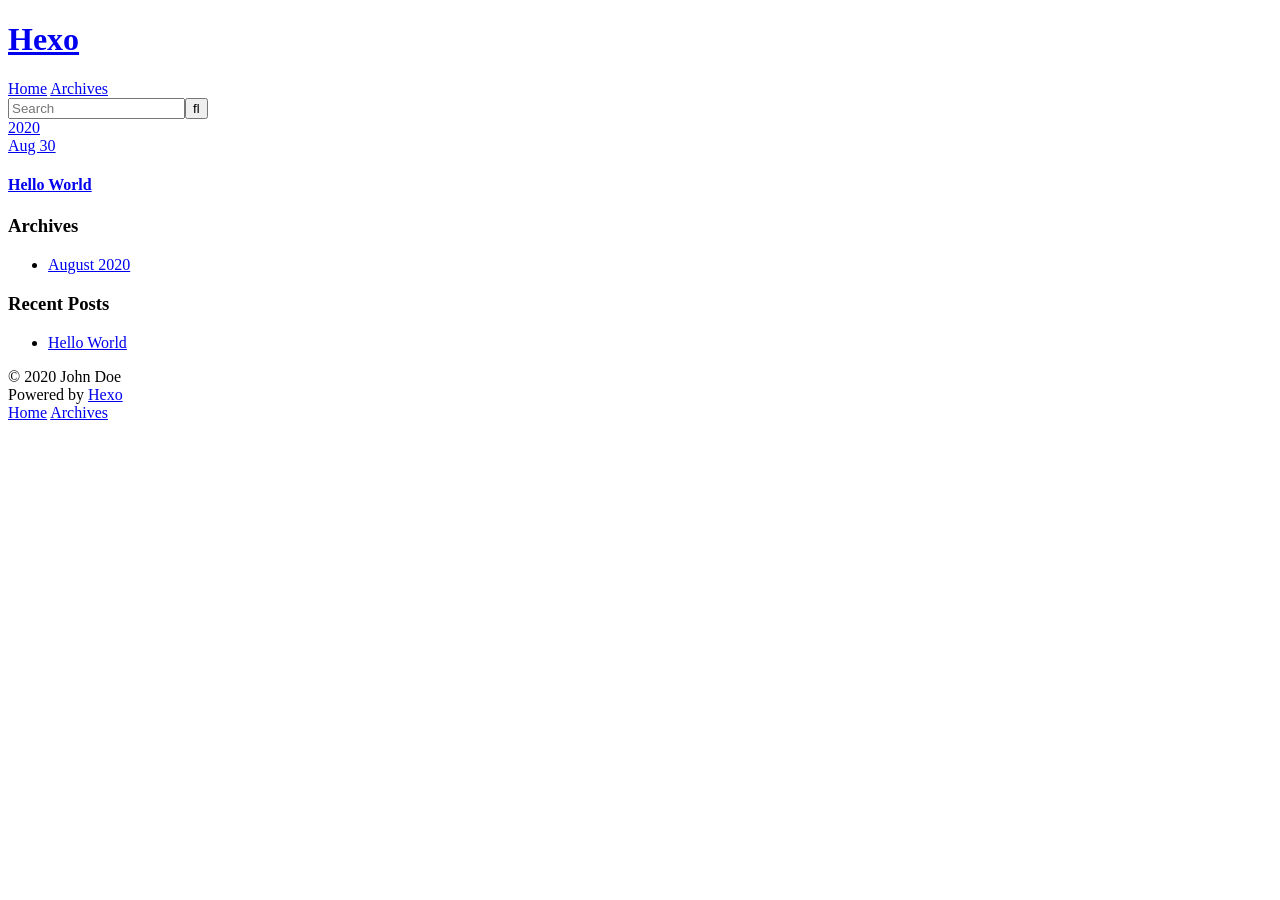
==== archives/index.html @ 400299bc "Site updated: 2020-08-30 10:11:16" ====
<!DOCTYPE html>
<html>
<head>
  <meta charset="utf-8">
  

  
  <title>Archives | Hexo</title>
  <meta name="viewport" content="width=device-width, initial-scale=1, maximum-scale=1">
  <meta property="og:type" content="website">
<meta property="og:title" content="Hexo">
<meta property="og:url" content="http://yoursite.com/archives/index.html">
<meta property="og:site_name" content="Hexo">
<meta property="og:locale" content="en_US">
<meta property="article:author" content="John Doe">
<meta name="twitter:card" content="summary">
  
    <link rel="alternate" href="/atom.xml" title="Hexo" type="application/atom+xml">
  
  
    <link rel="icon" href="/favicon.png">
  
  
    <link href="//fonts.googleapis.com/css?family=Source+Code+Pro" rel="stylesheet" type="text/css">
  
  
<link rel="stylesheet" href="/css/style.css">

<meta name="generator" content="Hexo 5.1.1"></head>

<body>
  <div id="container">
    <div id="wrap">
      <header id="header">
  <div id="banner"></div>
  <div id="header-outer" class="outer">
    <div id="header-title" class="inner">
      <h1 id="logo-wrap">
        <a href="/" id="logo">Hexo</a>
      </h1>
      
    </div>
    <div id="header-inner" class="inner">
      <nav id="main-nav">
        <a id="main-nav-toggle" class="nav-icon"></a>
        
          <a class="main-nav-link" href="/">Home</a>
        
          <a class="main-nav-link" href="/archives">Archives</a>
        
      </nav>
      <nav id="sub-nav">
        
          <a id="nav-rss-link" class="nav-icon" href="/atom.xml" title="RSS Feed"></a>
        
        <a id="nav-search-btn" class="nav-icon" title="Search"></a>
      </nav>
      <div id="search-form-wrap">
        <form action="//google.com/search" method="get" accept-charset="UTF-8" class="search-form"><input type="search" name="q" class="search-form-input" placeholder="Search"><button type="submit" class="search-form-submit">&#xF002;</button><input type="hidden" name="sitesearch" value="http://yoursite.com"></form>
      </div>
    </div>
  </div>
</header>
      <div class="outer">
        <section id="main">
  
  
    
    
      
      
      <section class="archives-wrap">
        <div class="archive-year-wrap">
          <a href="/archives/2020" class="archive-year">2020</a>
        </div>
        <div class="archives">
    
    <article class="archive-article archive-type-post">
  <div class="archive-article-inner">
    <header class="archive-article-header">
      <a href="/2020/08/30/hello-world/" class="archive-article-date">
  <time datetime="2020-08-30T02:06:10.941Z" itemprop="datePublished">Aug 30</time>
</a>
      
  
    <h1 itemprop="name">
      <a class="archive-article-title" href="/2020/08/30/hello-world/">Hello World</a>
    </h1>
  

    </header>
  </div>
</article>
  
  
    </div></section>
  


</section>
        
          <aside id="sidebar">
  
    

  
    

  
    
  
    
  <div class="widget-wrap">
    <h3 class="widget-title">Archives</h3>
    <div class="widget">
      <ul class="archive-list"><li class="archive-list-item"><a class="archive-list-link" href="/archives/2020/08/">August 2020</a></li></ul>
    </div>
  </div>


  
    
  <div class="widget-wrap">
    <h3 class="widget-title">Recent Posts</h3>
    <div class="widget">
      <ul>
        
          <li>
            <a href="/2020/08/30/hello-world/">Hello World</a>
          </li>
        
      </ul>
    </div>
  </div>

  
</aside>
        
      </div>
      <footer id="footer">
  
  <div class="outer">
    <div id="footer-info" class="inner">
      &copy; 2020 John Doe<br>
      Powered by <a href="http://hexo.io/" target="_blank">Hexo</a>
    </div>
  </div>
</footer>
    </div>
    <nav id="mobile-nav">
  
    <a href="/" class="mobile-nav-link">Home</a>
  
    <a href="/archives" class="mobile-nav-link">Archives</a>
  
</nav>
    

<script src="//ajax.googleapis.com/ajax/libs/jquery/2.0.3/jquery.min.js"></script>


  
<link rel="stylesheet" href="/fancybox/jquery.fancybox.css">

  
<script src="/fancybox/jquery.fancybox.pack.js"></script>




<script src="/js/script.js"></script>




  </div>
</body>
</html>
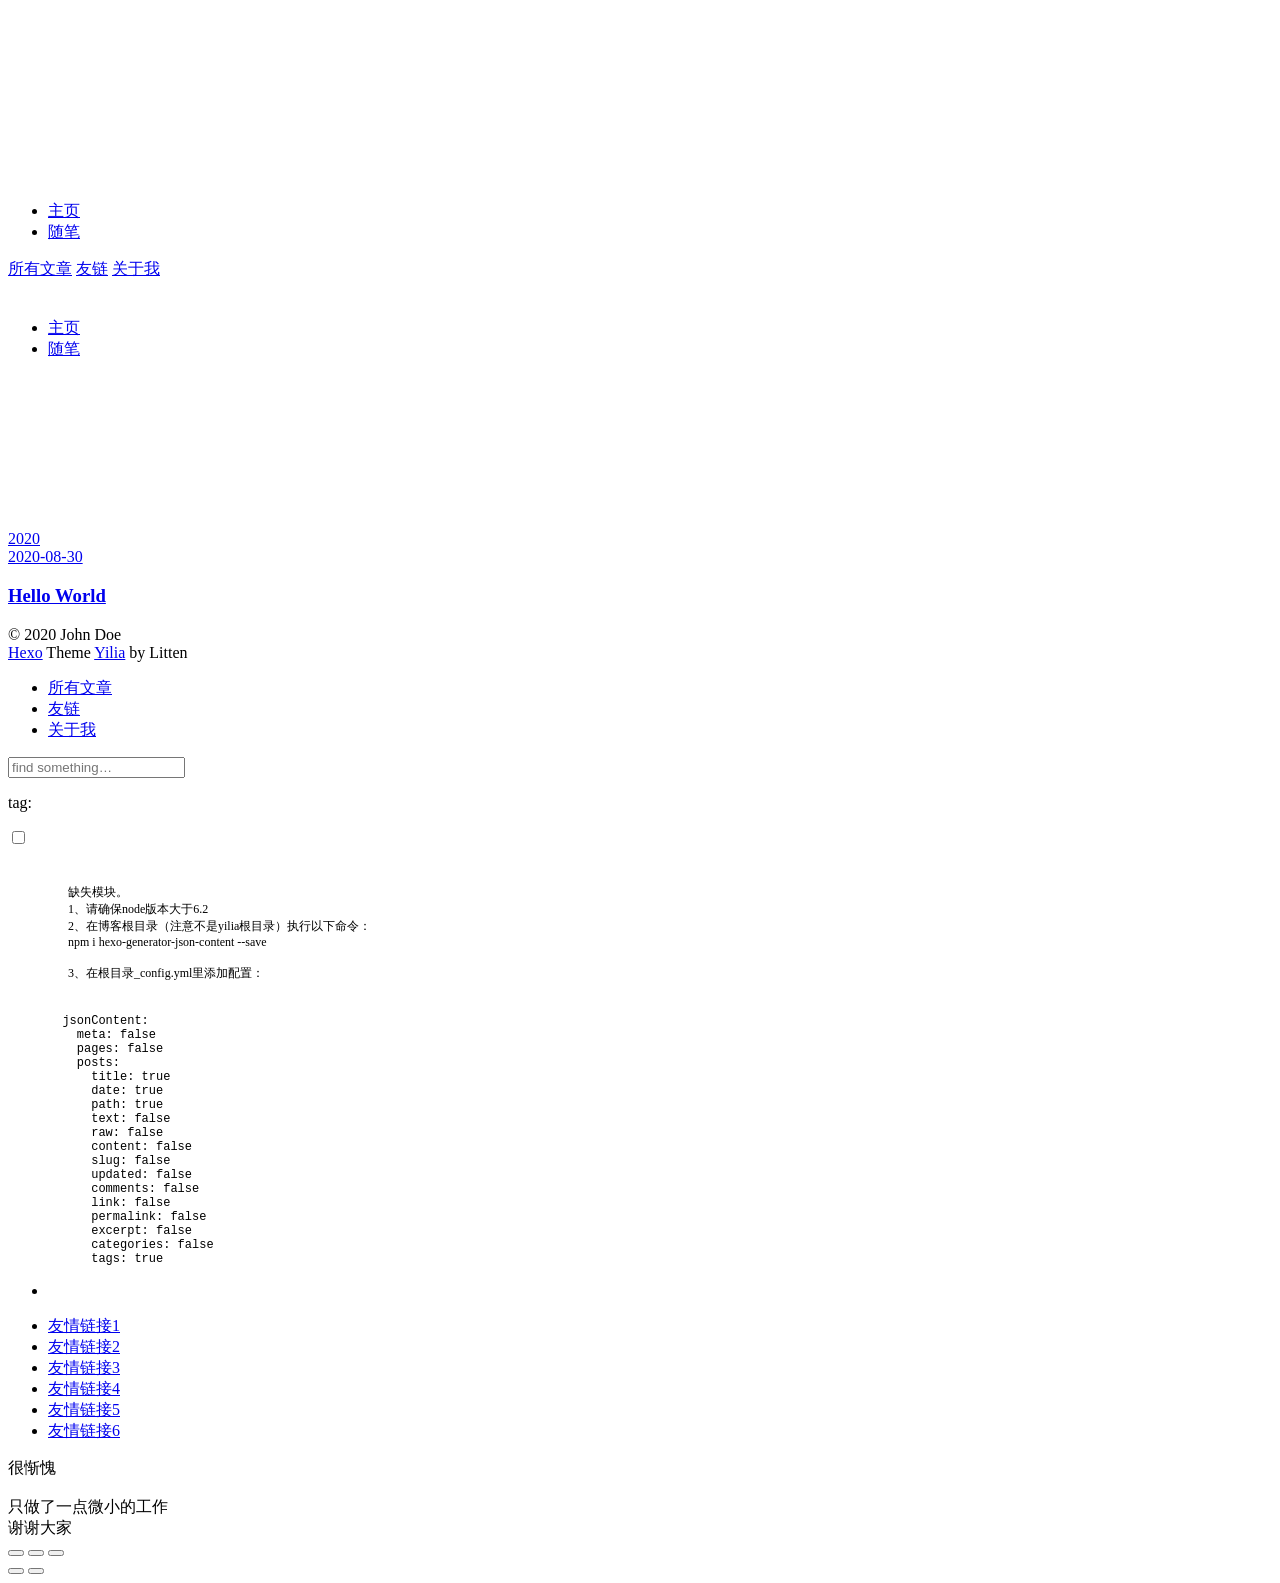
==== commit d643c977: "Site updated: 2020-08-30 11:11:47" ====
--- a/archives/index.html
+++ b/archives/index.html
@@ -3,8 +3,9 @@
 <head>
   <meta charset="utf-8">
   
-
-  
+  <meta name="renderer" content="webkit">
+  <meta http-equiv="X-UA-Compatible" content="IE=edge" >
+  <link rel="dns-prefetch" href="http://yoursite.com">
   <title>Archives | Hexo</title>
   <meta name="viewport" content="width=device-width, initial-scale=1, maximum-scale=1">
   <meta property="og:type" content="website">
@@ -15,54 +16,141 @@
 <meta property="article:author" content="John Doe">
 <meta name="twitter:card" content="summary">
   
-    <link rel="alternate" href="/atom.xml" title="Hexo" type="application/atom+xml">
+    <link rel="alternative" href="/atom.xml" title="Hexo" type="application/atom+xml">
   
   
     <link rel="icon" href="/favicon.png">
   
-  
-    <link href="//fonts.googleapis.com/css?family=Source+Code+Pro" rel="stylesheet" type="text/css">
-  
-  
-<link rel="stylesheet" href="/css/style.css">
+  <link rel="stylesheet" type="text/css" href="/./main.0cf68a.css">
+  <style type="text/css">
+  
+    #container.show {
+      background: linear-gradient(200deg,#a0cfe4,#e8c37e);
+    }
+  </style>
+  
+
+  
 
 <meta name="generator" content="Hexo 5.1.1"></head>
 
 <body>
-  <div id="container">
-    <div id="wrap">
-      <header id="header">
-  <div id="banner"></div>
-  <div id="header-outer" class="outer">
-    <div id="header-title" class="inner">
-      <h1 id="logo-wrap">
-        <a href="/" id="logo">Hexo</a>
-      </h1>
-      
+  <div id="container" q-class="show:isCtnShow">
+    <canvas id="anm-canvas" class="anm-canvas"></canvas>
+    <div class="left-col" q-class="show:isShow">
+      
+<div class="overlay" style="background: #4d4d4d"></div>
+<div class="intrude-less">
+	<header id="header" class="inner">
+		<a href="/" class="profilepic">
+			<img src="" class="js-avatar">
+		</a>
+		<hgroup>
+		  <h1 class="header-author"><a href="/"></a></h1>
+		</hgroup>
+		
+
+		<nav class="header-menu">
+			<ul>
+			
+				<li><a href="/">主页</a></li>
+	        
+				<li><a href="/tags/%E9%9A%8F%E7%AC%94/">随笔</a></li>
+	        
+			</ul>
+		</nav>
+		<nav class="header-smart-menu">
+    		
+    			
+    			<a q-on="click: openSlider(e, 'innerArchive')" href="javascript:void(0)">所有文章</a>
+    			
+            
+    			
+    			<a q-on="click: openSlider(e, 'friends')" href="javascript:void(0)">友链</a>
+    			
+            
+    			
+    			<a q-on="click: openSlider(e, 'aboutme')" href="javascript:void(0)">关于我</a>
+    			
+            
+		</nav>
+		<nav class="header-nav">
+			<div class="social">
+				
+					<a class="github" target="_blank" href="#" title="github"><i class="icon-github"></i></a>
+		        
+					<a class="weibo" target="_blank" href="#" title="weibo"><i class="icon-weibo"></i></a>
+		        
+					<a class="rss" target="_blank" href="#" title="rss"><i class="icon-rss"></i></a>
+		        
+					<a class="zhihu" target="_blank" href="#" title="zhihu"><i class="icon-zhihu"></i></a>
+		        
+			</div>
+		</nav>
+	</header>		
+</div>
+
     </div>
-    <div id="header-inner" class="inner">
-      <nav id="main-nav">
-        <a id="main-nav-toggle" class="nav-icon"></a>
-        
-          <a class="main-nav-link" href="/">Home</a>
-        
-          <a class="main-nav-link" href="/archives">Archives</a>
-        
-      </nav>
-      <nav id="sub-nav">
-        
-          <a id="nav-rss-link" class="nav-icon" href="/atom.xml" title="RSS Feed"></a>
-        
-        <a id="nav-search-btn" class="nav-icon" title="Search"></a>
-      </nav>
-      <div id="search-form-wrap">
-        <form action="//google.com/search" method="get" accept-charset="UTF-8" class="search-form"><input type="search" name="q" class="search-form-input" placeholder="Search"><button type="submit" class="search-form-submit">&#xF002;</button><input type="hidden" name="sitesearch" value="http://yoursite.com"></form>
-      </div>
-    </div>
-  </div>
-</header>
-      <div class="outer">
-        <section id="main">
+    <div class="mid-col" q-class="show:isShow,hide:isShow|isFalse">
+      
+<nav id="mobile-nav">
+  	<div class="overlay js-overlay" style="background: #4d4d4d"></div>
+	<div class="btnctn js-mobile-btnctn">
+  		<div class="slider-trigger list" q-on="click: openSlider(e)"><i class="icon icon-sort"></i></div>
+	</div>
+	<div class="intrude-less">
+		<header id="header" class="inner">
+			<div class="profilepic">
+				<img src="" class="js-avatar">
+			</div>
+			<hgroup>
+			  <h1 class="header-author js-header-author"></h1>
+			</hgroup>
+			
+			
+			
+				
+			
+				
+			
+			
+			
+			<nav class="header-nav">
+				<div class="social">
+					
+						<a class="github" target="_blank" href="#" title="github"><i class="icon-github"></i></a>
+			        
+						<a class="weibo" target="_blank" href="#" title="weibo"><i class="icon-weibo"></i></a>
+			        
+						<a class="rss" target="_blank" href="#" title="rss"><i class="icon-rss"></i></a>
+			        
+						<a class="zhihu" target="_blank" href="#" title="zhihu"><i class="icon-zhihu"></i></a>
+			        
+				</div>
+			</nav>
+
+			<nav class="header-menu js-header-menu">
+				<ul style="width: 50%">
+				
+				
+					<li style="width: 50%"><a href="/">主页</a></li>
+		        
+					<li style="width: 50%"><a href="/tags/%E9%9A%8F%E7%AC%94/">随笔</a></li>
+		        
+				</ul>
+			</nav>
+		</header>				
+	</div>
+	<div class="mobile-mask" style="display:none" q-show="isShow"></div>
+</nav>
+
+      <div id="wrapper" class="body-wrap">
+        <div class="menu-l">
+          <div class="canvas-wrap">
+            <canvas data-colors="#eaeaea" data-sectionHeight="100" data-contentId="js-content" id="myCanvas1" class="anm-canvas"></canvas>
+          </div>
+          <div id="js-content" class="content-ll">
+            
   
   
     
@@ -78,16 +166,24 @@
     <article class="archive-article archive-type-post">
   <div class="archive-article-inner">
     <header class="archive-article-header">
-      <a href="/2020/08/30/hello-world/" class="archive-article-date">
-  <time datetime="2020-08-30T02:06:10.941Z" itemprop="datePublished">Aug 30</time>
+      	<div class="article-meta">
+	      	<a href="/2020/08/30/hello-world/" class="archive-article-date">
+  	<time datetime="2020-08-30T02:06:10.941Z" itemprop="datePublished"><i class="icon-calendar icon"></i>2020-08-30</time>
 </a>
-      
+        </div>
+    	 
   
     <h1 itemprop="name">
       <a class="archive-article-title" href="/2020/08/30/hello-world/">Hello World</a>
     </h1>
   
 
+        <div class="article-info info-on-right">
+          
+          
+
+        </div>
+        <div class="clearfix"></div>
     </header>
   </div>
 </article>
@@ -96,83 +192,252 @@
     </div></section>
   
 
-
-</section>
-        
-          <aside id="sidebar">
-  
-    
-
-  
-    
-
-  
-    
-  
-    
-  <div class="widget-wrap">
-    <h3 class="widget-title">Archives</h3>
-    <div class="widget">
-      <ul class="archive-list"><li class="archive-list-item"><a class="archive-list-link" href="/archives/2020/08/">August 2020</a></li></ul>
-    </div>
-  </div>
-
-
-  
-    
-  <div class="widget-wrap">
-    <h3 class="widget-title">Recent Posts</h3>
-    <div class="widget">
-      <ul>
-        
-          <li>
-            <a href="/2020/08/30/hello-world/">Hello World</a>
-          </li>
-        
-      </ul>
-    </div>
-  </div>
-
-  
-</aside>
-        
+    
+
+
+          </div>
+        </div>
       </div>
       <footer id="footer">
-  
   <div class="outer">
-    <div id="footer-info" class="inner">
-      &copy; 2020 John Doe<br>
-      Powered by <a href="http://hexo.io/" target="_blank">Hexo</a>
+    <div id="footer-info">
+    	<div class="footer-left">
+    		&copy; 2020 John Doe
+    	</div>
+      	<div class="footer-right">
+      		<a href="http://hexo.io/" target="_blank">Hexo</a>  Theme <a href="https://github.com/litten/hexo-theme-yilia" target="_blank">Yilia</a> by Litten
+      	</div>
     </div>
   </div>
 </footer>
     </div>
-    <nav id="mobile-nav">
-  
-    <a href="/" class="mobile-nav-link">Home</a>
-  
-    <a href="/archives" class="mobile-nav-link">Archives</a>
-  
-</nav>
-    
-
-<script src="//ajax.googleapis.com/ajax/libs/jquery/2.0.3/jquery.min.js"></script>
-
-
-  
-<link rel="stylesheet" href="/fancybox/jquery.fancybox.css">
-
-  
-<script src="/fancybox/jquery.fancybox.pack.js"></script>
-
-
-
-
-<script src="/js/script.js"></script>
-
-
-
-
+    <script>
+	var yiliaConfig = {
+		mathjax: false,
+		isHome: false,
+		isPost: false,
+		isArchive: true,
+		isTag: false,
+		isCategory: false,
+		open_in_new: false,
+		toc_hide_index: true,
+		root: "/",
+		innerArchive: true,
+		showTags: false
+	}
+</script>
+
+<script>!function(t){function n(e){if(r[e])return r[e].exports;var i=r[e]={exports:{},id:e,loaded:!1};return t[e].call(i.exports,i,i.exports,n),i.loaded=!0,i.exports}var r={};n.m=t,n.c=r,n.p="./",n(0)}([function(t,n,r){r(195),t.exports=r(191)},function(t,n,r){var e=r(3),i=r(52),o=r(27),u=r(28),c=r(53),f="prototype",a=function(t,n,r){var s,l,h,v,p=t&a.F,d=t&a.G,y=t&a.S,g=t&a.P,b=t&a.B,m=d?e:y?e[n]||(e[n]={}):(e[n]||{})[f],x=d?i:i[n]||(i[n]={}),w=x[f]||(x[f]={});d&&(r=n);for(s in r)l=!p&&m&&void 0!==m[s],h=(l?m:r)[s],v=b&&l?c(h,e):g&&"function"==typeof h?c(Function.call,h):h,m&&u(m,s,h,t&a.U),x[s]!=h&&o(x,s,v),g&&w[s]!=h&&(w[s]=h)};e.core=i,a.F=1,a.G=2,a.S=4,a.P=8,a.B=16,a.W=32,a.U=64,a.R=128,t.exports=a},function(t,n,r){var e=r(6);t.exports=function(t){if(!e(t))throw TypeError(t+" is not an object!");return t}},function(t,n){var r=t.exports="undefined"!=typeof window&&window.Math==Math?window:"undefined"!=typeof self&&self.Math==Math?self:Function("return this")();"number"==typeof __g&&(__g=r)},function(t,n){t.exports=function(t){try{return!!t()}catch(t){return!0}}},function(t,n){var r=t.exports="undefined"!=typeof window&&window.Math==Math?window:"undefined"!=typeof self&&self.Math==Math?self:Function("return this")();"number"==typeof __g&&(__g=r)},function(t,n){t.exports=function(t){return"object"==typeof t?null!==t:"function"==typeof t}},function(t,n,r){var e=r(126)("wks"),i=r(76),o=r(3).Symbol,u="function"==typeof o;(t.exports=function(t){return e[t]||(e[t]=u&&o[t]||(u?o:i)("Symbol."+t))}).store=e},function(t,n){var r={}.hasOwnProperty;t.exports=function(t,n){return r.call(t,n)}},function(t,n,r){var e=r(94),i=r(33);t.exports=function(t){return e(i(t))}},function(t,n,r){t.exports=!r(4)(function(){return 7!=Object.defineProperty({},"a",{get:function(){return 7}}).a})},function(t,n,r){var e=r(2),i=r(167),o=r(50),u=Object.defineProperty;n.f=r(10)?Object.defineProperty:function(t,n,r){if(e(t),n=o(n,!0),e(r),i)try{return u(t,n,r)}catch(t){}if("get"in r||"set"in r)throw TypeError("Accessors not supported!");return"value"in r&&(t[n]=r.value),t}},function(t,n,r){t.exports=!r(18)(function(){return 7!=Object.defineProperty({},"a",{get:function(){return 7}}).a})},function(t,n,r){var e=r(14),i=r(22);t.exports=r(12)?function(t,n,r){return e.f(t,n,i(1,r))}:function(t,n,r){return t[n]=r,t}},function(t,n,r){var e=r(20),i=r(58),o=r(42),u=Object.defineProperty;n.f=r(12)?Object.defineProperty:function(t,n,r){if(e(t),n=o(n,!0),e(r),i)try{return u(t,n,r)}catch(t){}if("get"in r||"set"in r)throw TypeError("Accessors not supported!");return"value"in r&&(t[n]=r.value),t}},function(t,n,r){var e=r(40)("wks"),i=r(23),o=r(5).Symbol,u="function"==typeof o;(t.exports=function(t){return e[t]||(e[t]=u&&o[t]||(u?o:i)("Symbol."+t))}).store=e},function(t,n,r){var e=r(67),i=Math.min;t.exports=function(t){return t>0?i(e(t),9007199254740991):0}},function(t,n,r){var e=r(46);t.exports=function(t){return Object(e(t))}},function(t,n){t.exports=function(t){try{return!!t()}catch(t){return!0}}},function(t,n,r){var e=r(63),i=r(34);t.exports=Object.keys||function(t){return e(t,i)}},function(t,n,r){var e=r(21);t.exports=function(t){if(!e(t))throw TypeError(t+" is not an object!");return t}},function(t,n){t.exports=function(t){return"object"==typeof t?null!==t:"function"==typeof t}},function(t,n){t.exports=function(t,n){return{enumerable:!(1&t),configurable:!(2&t),writable:!(4&t),value:n}}},function(t,n){var r=0,e=Math.random();t.exports=function(t){return"Symbol(".concat(void 0===t?"":t,")_",(++r+e).toString(36))}},function(t,n){var r={}.hasOwnProperty;t.exports=function(t,n){return r.call(t,n)}},function(t,n){var r=t.exports={version:"2.4.0"};"number"==typeof __e&&(__e=r)},function(t,n){t.exports=function(t){if("function"!=typeof t)throw TypeError(t+" is not a function!");return t}},function(t,n,r){var e=r(11),i=r(66);t.exports=r(10)?function(t,n,r){return e.f(t,n,i(1,r))}:function(t,n,r){return t[n]=r,t}},function(t,n,r){var e=r(3),i=r(27),o=r(24),u=r(76)("src"),c="toString",f=Function[c],a=(""+f).split(c);r(52).inspectSource=function(t){return f.call(t)},(t.exports=function(t,n,r,c){var f="function"==typeof r;f&&(o(r,"name")||i(r,"name",n)),t[n]!==r&&(f&&(o(r,u)||i(r,u,t[n]?""+t[n]:a.join(String(n)))),t===e?t[n]=r:c?t[n]?t[n]=r:i(t,n,r):(delete t[n],i(t,n,r)))})(Function.prototype,c,function(){return"function"==typeof this&&this[u]||f.call(this)})},function(t,n,r){var e=r(1),i=r(4),o=r(46),u=function(t,n,r,e){var i=String(o(t)),u="<"+n;return""!==r&&(u+=" "+r+'="'+String(e).replace(/"/g,"&quot;")+'"'),u+">"+i+"</"+n+">"};t.exports=function(t,n){var r={};r[t]=n(u),e(e.P+e.F*i(function(){var n=""[t]('"');return n!==n.toLowerCase()||n.split('"').length>3}),"String",r)}},function(t,n,r){var e=r(115),i=r(46);t.exports=function(t){return e(i(t))}},function(t,n,r){var e=r(116),i=r(66),o=r(30),u=r(50),c=r(24),f=r(167),a=Object.getOwnPropertyDescriptor;n.f=r(10)?a:function(t,n){if(t=o(t),n=u(n,!0),f)try{return a(t,n)}catch(t){}if(c(t,n))return i(!e.f.call(t,n),t[n])}},function(t,n,r){var e=r(24),i=r(17),o=r(145)("IE_PROTO"),u=Object.prototype;t.exports=Object.getPrototypeOf||function(t){return t=i(t),e(t,o)?t[o]:"function"==typeof t.constructor&&t instanceof t.constructor?t.constructor.prototype:t instanceof Object?u:null}},function(t,n){t.exports=function(t){if(void 0==t)throw TypeError("Can't call method on  "+t);return t}},function(t,n){t.exports="constructor,hasOwnProperty,isPrototypeOf,propertyIsEnumerable,toLocaleString,toString,valueOf".split(",")},function(t,n){t.exports={}},function(t,n){t.exports=!0},function(t,n){n.f={}.propertyIsEnumerable},function(t,n,r){var e=r(14).f,i=r(8),o=r(15)("toStringTag");t.exports=function(t,n,r){t&&!i(t=r?t:t.prototype,o)&&e(t,o,{configurable:!0,value:n})}},function(t,n,r){var e=r(40)("keys"),i=r(23);t.exports=function(t){return e[t]||(e[t]=i(t))}},function(t,n,r){var e=r(5),i="__core-js_shared__",o=e[i]||(e[i]={});t.exports=function(t){return o[t]||(o[t]={})}},function(t,n){var r=Math.ceil,e=Math.floor;t.exports=function(t){return isNaN(t=+t)?0:(t>0?e:r)(t)}},function(t,n,r){var e=r(21);t.exports=function(t,n){if(!e(t))return t;var r,i;if(n&&"function"==typeof(r=t.toString)&&!e(i=r.call(t)))return i;if("function"==typeof(r=t.valueOf)&&!e(i=r.call(t)))return i;if(!n&&"function"==typeof(r=t.toString)&&!e(i=r.call(t)))return i;throw TypeError("Can't convert object to primitive value")}},function(t,n,r){var e=r(5),i=r(25),o=r(36),u=r(44),c=r(14).f;t.exports=function(t){var n=i.Symbol||(i.Symbol=o?{}:e.Symbol||{});"_"==t.charAt(0)||t in n||c(n,t,{value:u.f(t)})}},function(t,n,r){n.f=r(15)},function(t,n){var r={}.toString;t.exports=function(t){return r.call(t).slice(8,-1)}},function(t,n){t.exports=function(t){if(void 0==t)throw TypeError("Can't call method on  "+t);return t}},function(t,n,r){var e=r(4);t.exports=function(t,n){return!!t&&e(function(){n?t.call(null,function(){},1):t.call(null)})}},function(t,n,r){var e=r(53),i=r(115),o=r(17),u=r(16),c=r(203);t.exports=function(t,n){var r=1==t,f=2==t,a=3==t,s=4==t,l=6==t,h=5==t||l,v=n||c;return function(n,c,p){for(var d,y,g=o(n),b=i(g),m=e(c,p,3),x=u(b.length),w=0,S=r?v(n,x):f?v(n,0):void 0;x>w;w++)if((h||w in b)&&(d=b[w],y=m(d,w,g),t))if(r)S[w]=y;else if(y)switch(t){case 3:return!0;case 5:return d;case 6:return w;case 2:S.push(d)}else if(s)return!1;return l?-1:a||s?s:S}}},function(t,n,r){var e=r(1),i=r(52),o=r(4);t.exports=function(t,n){var r=(i.Object||{})[t]||Object[t],u={};u[t]=n(r),e(e.S+e.F*o(function(){r(1)}),"Object",u)}},function(t,n,r){var e=r(6);t.exports=function(t,n){if(!e(t))return t;var r,i;if(n&&"function"==typeof(r=t.toString)&&!e(i=r.call(t)))return i;if("function"==typeof(r=t.valueOf)&&!e(i=r.call(t)))return i;if(!n&&"function"==typeof(r=t.toString)&&!e(i=r.call(t)))return i;throw TypeError("Can't convert object to primitive value")}},function(t,n,r){var e=r(5),i=r(25),o=r(91),u=r(13),c="prototype",f=function(t,n,r){var a,s,l,h=t&f.F,v=t&f.G,p=t&f.S,d=t&f.P,y=t&f.B,g=t&f.W,b=v?i:i[n]||(i[n]={}),m=b[c],x=v?e:p?e[n]:(e[n]||{})[c];v&&(r=n);for(a in r)(s=!h&&x&&void 0!==x[a])&&a in b||(l=s?x[a]:r[a],b[a]=v&&"function"!=typeof x[a]?r[a]:y&&s?o(l,e):g&&x[a]==l?function(t){var n=function(n,r,e){if(this instanceof t){switch(arguments.length){case 0:return new t;case 1:return new t(n);case 2:return new t(n,r)}return new t(n,r,e)}return t.apply(this,arguments)};return n[c]=t[c],n}(l):d&&"function"==typeof l?o(Function.call,l):l,d&&((b.virtual||(b.virtual={}))[a]=l,t&f.R&&m&&!m[a]&&u(m,a,l)))};f.F=1,f.G=2,f.S=4,f.P=8,f.B=16,f.W=32,f.U=64,f.R=128,t.exports=f},function(t,n){var r=t.exports={version:"2.4.0"};"number"==typeof __e&&(__e=r)},function(t,n,r){var e=r(26);t.exports=function(t,n,r){if(e(t),void 0===n)return t;switch(r){case 1:return function(r){return t.call(n,r)};case 2:return function(r,e){return t.call(n,r,e)};case 3:return function(r,e,i){return t.call(n,r,e,i)}}return function(){return t.apply(n,arguments)}}},function(t,n,r){var e=r(183),i=r(1),o=r(126)("metadata"),u=o.store||(o.store=new(r(186))),c=function(t,n,r){var i=u.get(t);if(!i){if(!r)return;u.set(t,i=new e)}var o=i.get(n);if(!o){if(!r)return;i.set(n,o=new e)}return o},f=function(t,n,r){var e=c(n,r,!1);return void 0!==e&&e.has(t)},a=function(t,n,r){var e=c(n,r,!1);return void 0===e?void 0:e.get(t)},s=function(t,n,r,e){c(r,e,!0).set(t,n)},l=function(t,n){var r=c(t,n,!1),e=[];return r&&r.forEach(function(t,n){e.push(n)}),e},h=function(t){return void 0===t||"symbol"==typeof t?t:String(t)},v=function(t){i(i.S,"Reflect",t)};t.exports={store:u,map:c,has:f,get:a,set:s,keys:l,key:h,exp:v}},function(t,n,r){"use strict";if(r(10)){var e=r(69),i=r(3),o=r(4),u=r(1),c=r(127),f=r(152),a=r(53),s=r(68),l=r(66),h=r(27),v=r(73),p=r(67),d=r(16),y=r(75),g=r(50),b=r(24),m=r(180),x=r(114),w=r(6),S=r(17),_=r(137),O=r(70),E=r(32),P=r(71).f,j=r(154),F=r(76),M=r(7),A=r(48),N=r(117),T=r(146),I=r(155),k=r(80),L=r(123),R=r(74),C=r(130),D=r(160),U=r(11),W=r(31),G=U.f,B=W.f,V=i.RangeError,z=i.TypeError,q=i.Uint8Array,K="ArrayBuffer",J="Shared"+K,Y="BYTES_PER_ELEMENT",H="prototype",$=Array[H],X=f.ArrayBuffer,Q=f.DataView,Z=A(0),tt=A(2),nt=A(3),rt=A(4),et=A(5),it=A(6),ot=N(!0),ut=N(!1),ct=I.values,ft=I.keys,at=I.entries,st=$.lastIndexOf,lt=$.reduce,ht=$.reduceRight,vt=$.join,pt=$.sort,dt=$.slice,yt=$.toString,gt=$.toLocaleString,bt=M("iterator"),mt=M("toStringTag"),xt=F("typed_constructor"),wt=F("def_constructor"),St=c.CONSTR,_t=c.TYPED,Ot=c.VIEW,Et="Wrong length!",Pt=A(1,function(t,n){return Tt(T(t,t[wt]),n)}),jt=o(function(){return 1===new q(new Uint16Array([1]).buffer)[0]}),Ft=!!q&&!!q[H].set&&o(function(){new q(1).set({})}),Mt=function(t,n){if(void 0===t)throw z(Et);var r=+t,e=d(t);if(n&&!m(r,e))throw V(Et);return e},At=function(t,n){var r=p(t);if(r<0||r%n)throw V("Wrong offset!");return r},Nt=function(t){if(w(t)&&_t in t)return t;throw z(t+" is not a typed array!")},Tt=function(t,n){if(!(w(t)&&xt in t))throw z("It is not a typed array constructor!");return new t(n)},It=function(t,n){return kt(T(t,t[wt]),n)},kt=function(t,n){for(var r=0,e=n.length,i=Tt(t,e);e>r;)i[r]=n[r++];return i},Lt=function(t,n,r){G(t,n,{get:function(){return this._d[r]}})},Rt=function(t){var n,r,e,i,o,u,c=S(t),f=arguments.length,s=f>1?arguments[1]:void 0,l=void 0!==s,h=j(c);if(void 0!=h&&!_(h)){for(u=h.call(c),e=[],n=0;!(o=u.next()).done;n++)e.push(o.value);c=e}for(l&&f>2&&(s=a(s,arguments[2],2)),n=0,r=d(c.length),i=Tt(this,r);r>n;n++)i[n]=l?s(c[n],n):c[n];return i},Ct=function(){for(var t=0,n=arguments.length,r=Tt(this,n);n>t;)r[t]=arguments[t++];return r},Dt=!!q&&o(function(){gt.call(new q(1))}),Ut=function(){return gt.apply(Dt?dt.call(Nt(this)):Nt(this),arguments)},Wt={copyWithin:function(t,n){return D.call(Nt(this),t,n,arguments.length>2?arguments[2]:void 0)},every:function(t){return rt(Nt(this),t,arguments.length>1?arguments[1]:void 0)},fill:function(t){return C.apply(Nt(this),arguments)},filter:function(t){return It(this,tt(Nt(this),t,arguments.length>1?arguments[1]:void 0))},find:function(t){return et(Nt(this),t,arguments.length>1?arguments[1]:void 0)},findIndex:function(t){return it(Nt(this),t,arguments.length>1?arguments[1]:void 0)},forEach:function(t){Z(Nt(this),t,arguments.length>1?arguments[1]:void 0)},indexOf:function(t){return ut(Nt(this),t,arguments.length>1?arguments[1]:void 0)},includes:function(t){return ot(Nt(this),t,arguments.length>1?arguments[1]:void 0)},join:function(t){return vt.apply(Nt(this),arguments)},lastIndexOf:function(t){return st.apply(Nt(this),arguments)},map:function(t){return Pt(Nt(this),t,arguments.length>1?arguments[1]:void 0)},reduce:function(t){return lt.apply(Nt(this),arguments)},reduceRight:function(t){return ht.apply(Nt(this),arguments)},reverse:function(){for(var t,n=this,r=Nt(n).length,e=Math.floor(r/2),i=0;i<e;)t=n[i],n[i++]=n[--r],n[r]=t;return n},some:function(t){return nt(Nt(this),t,arguments.length>1?arguments[1]:void 0)},sort:function(t){return pt.call(Nt(this),t)},subarray:function(t,n){var r=Nt(this),e=r.length,i=y(t,e);return new(T(r,r[wt]))(r.buffer,r.byteOffset+i*r.BYTES_PER_ELEMENT,d((void 0===n?e:y(n,e))-i))}},Gt=function(t,n){return It(this,dt.call(Nt(this),t,n))},Bt=function(t){Nt(this);var n=At(arguments[1],1),r=this.length,e=S(t),i=d(e.length),o=0;if(i+n>r)throw V(Et);for(;o<i;)this[n+o]=e[o++]},Vt={entries:function(){return at.call(Nt(this))},keys:function(){return ft.call(Nt(this))},values:function(){return ct.call(Nt(this))}},zt=function(t,n){return w(t)&&t[_t]&&"symbol"!=typeof n&&n in t&&String(+n)==String(n)},qt=function(t,n){return zt(t,n=g(n,!0))?l(2,t[n]):B(t,n)},Kt=function(t,n,r){return!(zt(t,n=g(n,!0))&&w(r)&&b(r,"value"))||b(r,"get")||b(r,"set")||r.configurable||b(r,"writable")&&!r.writable||b(r,"enumerable")&&!r.enumerable?G(t,n,r):(t[n]=r.value,t)};St||(W.f=qt,U.f=Kt),u(u.S+u.F*!St,"Object",{getOwnPropertyDescriptor:qt,defineProperty:Kt}),o(function(){yt.call({})})&&(yt=gt=function(){return vt.call(this)});var Jt=v({},Wt);v(Jt,Vt),h(Jt,bt,Vt.values),v(Jt,{slice:Gt,set:Bt,constructor:function(){},toString:yt,toLocaleString:Ut}),Lt(Jt,"buffer","b"),Lt(Jt,"byteOffset","o"),Lt(Jt,"byteLength","l"),Lt(Jt,"length","e"),G(Jt,mt,{get:function(){return this[_t]}}),t.exports=function(t,n,r,f){f=!!f;var a=t+(f?"Clamped":"")+"Array",l="Uint8Array"!=a,v="get"+t,p="set"+t,y=i[a],g=y||{},b=y&&E(y),m=!y||!c.ABV,S={},_=y&&y[H],j=function(t,r){var e=t._d;return e.v[v](r*n+e.o,jt)},F=function(t,r,e){var i=t._d;f&&(e=(e=Math.round(e))<0?0:e>255?255:255&e),i.v[p](r*n+i.o,e,jt)},M=function(t,n){G(t,n,{get:function(){return j(this,n)},set:function(t){return F(this,n,t)},enumerable:!0})};m?(y=r(function(t,r,e,i){s(t,y,a,"_d");var o,u,c,f,l=0,v=0;if(w(r)){if(!(r instanceof X||(f=x(r))==K||f==J))return _t in r?kt(y,r):Rt.call(y,r);o=r,v=At(e,n);var p=r.byteLength;if(void 0===i){if(p%n)throw V(Et);if((u=p-v)<0)throw V(Et)}else if((u=d(i)*n)+v>p)throw V(Et);c=u/n}else c=Mt(r,!0),u=c*n,o=new X(u);for(h(t,"_d",{b:o,o:v,l:u,e:c,v:new Q(o)});l<c;)M(t,l++)}),_=y[H]=O(Jt),h(_,"constructor",y)):L(function(t){new y(null),new y(t)},!0)||(y=r(function(t,r,e,i){s(t,y,a);var o;return w(r)?r instanceof X||(o=x(r))==K||o==J?void 0!==i?new g(r,At(e,n),i):void 0!==e?new g(r,At(e,n)):new g(r):_t in r?kt(y,r):Rt.call(y,r):new g(Mt(r,l))}),Z(b!==Function.prototype?P(g).concat(P(b)):P(g),function(t){t in y||h(y,t,g[t])}),y[H]=_,e||(_.constructor=y));var A=_[bt],N=!!A&&("values"==A.name||void 0==A.name),T=Vt.values;h(y,xt,!0),h(_,_t,a),h(_,Ot,!0),h(_,wt,y),(f?new y(1)[mt]==a:mt in _)||G(_,mt,{get:function(){return a}}),S[a]=y,u(u.G+u.W+u.F*(y!=g),S),u(u.S,a,{BYTES_PER_ELEMENT:n,from:Rt,of:Ct}),Y in _||h(_,Y,n),u(u.P,a,Wt),R(a),u(u.P+u.F*Ft,a,{set:Bt}),u(u.P+u.F*!N,a,Vt),u(u.P+u.F*(_.toString!=yt),a,{toString:yt}),u(u.P+u.F*o(function(){new y(1).slice()}),a,{slice:Gt}),u(u.P+u.F*(o(function(){return[1,2].toLocaleString()!=new y([1,2]).toLocaleString()})||!o(function(){_.toLocaleString.call([1,2])})),a,{toLocaleString:Ut}),k[a]=N?A:T,e||N||h(_,bt,T)}}else t.exports=function(){}},function(t,n){var r={}.toString;t.exports=function(t){return r.call(t).slice(8,-1)}},function(t,n,r){var e=r(21),i=r(5).document,o=e(i)&&e(i.createElement);t.exports=function(t){return o?i.createElement(t):{}}},function(t,n,r){t.exports=!r(12)&&!r(18)(function(){return 7!=Object.defineProperty(r(57)("div"),"a",{get:function(){return 7}}).a})},function(t,n,r){"use strict";var e=r(36),i=r(51),o=r(64),u=r(13),c=r(8),f=r(35),a=r(96),s=r(38),l=r(103),h=r(15)("iterator"),v=!([].keys&&"next"in[].keys()),p="keys",d="values",y=function(){return this};t.exports=function(t,n,r,g,b,m,x){a(r,n,g);var w,S,_,O=function(t){if(!v&&t in F)return F[t];switch(t){case p:case d:return function(){return new r(this,t)}}return function(){return new r(this,t)}},E=n+" Iterator",P=b==d,j=!1,F=t.prototype,M=F[h]||F["@@iterator"]||b&&F[b],A=M||O(b),N=b?P?O("entries"):A:void 0,T="Array"==n?F.entries||M:M;if(T&&(_=l(T.call(new t)))!==Object.prototype&&(s(_,E,!0),e||c(_,h)||u(_,h,y)),P&&M&&M.name!==d&&(j=!0,A=function(){return M.call(this)}),e&&!x||!v&&!j&&F[h]||u(F,h,A),f[n]=A,f[E]=y,b)if(w={values:P?A:O(d),keys:m?A:O(p),entries:N},x)for(S in w)S in F||o(F,S,w[S]);else i(i.P+i.F*(v||j),n,w);return w}},function(t,n,r){var e=r(20),i=r(100),o=r(34),u=r(39)("IE_PROTO"),c=function(){},f="prototype",a=function(){var t,n=r(57)("iframe"),e=o.length;for(n.style.display="none",r(93).appendChild(n),n.src="javascript:",t=n.contentWindow.document,t.open(),t.write("<script>document.F=Object<\/script>"),t.close(),a=t.F;e--;)delete a[f][o[e]];return a()};t.exports=Object.create||function(t,n){var r;return null!==t?(c[f]=e(t),r=new c,c[f]=null,r[u]=t):r=a(),void 0===n?r:i(r,n)}},function(t,n,r){var e=r(63),i=r(34).concat("length","prototype");n.f=Object.getOwnPropertyNames||function(t){return e(t,i)}},function(t,n){n.f=Object.getOwnPropertySymbols},function(t,n,r){var e=r(8),i=r(9),o=r(90)(!1),u=r(39)("IE_PROTO");t.exports=function(t,n){var r,c=i(t),f=0,a=[];for(r in c)r!=u&&e(c,r)&&a.push(r);for(;n.length>f;)e(c,r=n[f++])&&(~o(a,r)||a.push(r));return a}},function(t,n,r){t.exports=r(13)},function(t,n,r){var e=r(76)("meta"),i=r(6),o=r(24),u=r(11).f,c=0,f=Object.isExtensible||function(){return!0},a=!r(4)(function(){return f(Object.preventExtensions({}))}),s=function(t){u(t,e,{value:{i:"O"+ ++c,w:{}}})},l=function(t,n){if(!i(t))return"symbol"==typeof t?t:("string"==typeof t?"S":"P")+t;if(!o(t,e)){if(!f(t))return"F";if(!n)return"E";s(t)}return t[e].i},h=function(t,n){if(!o(t,e)){if(!f(t))return!0;if(!n)return!1;s(t)}return t[e].w},v=function(t){return a&&p.NEED&&f(t)&&!o(t,e)&&s(t),t},p=t.exports={KEY:e,NEED:!1,fastKey:l,getWeak:h,onFreeze:v}},function(t,n){t.exports=function(t,n){return{enumerable:!(1&t),configurable:!(2&t),writable:!(4&t),value:n}}},function(t,n){var r=Math.ceil,e=Math.floor;t.exports=function(t){return isNaN(t=+t)?0:(t>0?e:r)(t)}},function(t,n){t.exports=function(t,n,r,e){if(!(t instanceof n)||void 0!==e&&e in t)throw TypeError(r+": incorrect invocation!");return t}},function(t,n){t.exports=!1},function(t,n,r){var e=r(2),i=r(173),o=r(133),u=r(145)("IE_PROTO"),c=function(){},f="prototype",a=function(){var t,n=r(132)("iframe"),e=o.length;for(n.style.display="none",r(135).appendChild(n),n.src="javascript:",t=n.contentWindow.document,t.open(),t.write("<script>document.F=Object<\/script>"),t.close(),a=t.F;e--;)delete a[f][o[e]];return a()};t.exports=Object.create||function(t,n){var r;return null!==t?(c[f]=e(t),r=new c,c[f]=null,r[u]=t):r=a(),void 0===n?r:i(r,n)}},function(t,n,r){var e=r(175),i=r(133).concat("length","prototype");n.f=Object.getOwnPropertyNames||function(t){return e(t,i)}},function(t,n,r){var e=r(175),i=r(133);t.exports=Object.keys||function(t){return e(t,i)}},function(t,n,r){var e=r(28);t.exports=function(t,n,r){for(var i in n)e(t,i,n[i],r);return t}},function(t,n,r){"use strict";var e=r(3),i=r(11),o=r(10),u=r(7)("species");t.exports=function(t){var n=e[t];o&&n&&!n[u]&&i.f(n,u,{configurable:!0,get:function(){return this}})}},function(t,n,r){var e=r(67),i=Math.max,o=Math.min;t.exports=function(t,n){return t=e(t),t<0?i(t+n,0):o(t,n)}},function(t,n){var r=0,e=Math.random();t.exports=function(t){return"Symbol(".concat(void 0===t?"":t,")_",(++r+e).toString(36))}},function(t,n,r){var e=r(33);t.exports=function(t){return Object(e(t))}},function(t,n,r){var e=r(7)("unscopables"),i=Array.prototype;void 0==i[e]&&r(27)(i,e,{}),t.exports=function(t){i[e][t]=!0}},function(t,n,r){var e=r(53),i=r(169),o=r(137),u=r(2),c=r(16),f=r(154),a={},s={},n=t.exports=function(t,n,r,l,h){var v,p,d,y,g=h?function(){return t}:f(t),b=e(r,l,n?2:1),m=0;if("function"!=typeof g)throw TypeError(t+" is not iterable!");if(o(g)){for(v=c(t.length);v>m;m++)if((y=n?b(u(p=t[m])[0],p[1]):b(t[m]))===a||y===s)return y}else for(d=g.call(t);!(p=d.next()).done;)if((y=i(d,b,p.value,n))===a||y===s)return y};n.BREAK=a,n.RETURN=s},function(t,n){t.exports={}},function(t,n,r){var e=r(11).f,i=r(24),o=r(7)("toStringTag");t.exports=function(t,n,r){t&&!i(t=r?t:t.prototype,o)&&e(t,o,{configurable:!0,value:n})}},function(t,n,r){var e=r(1),i=r(46),o=r(4),u=r(150),c="["+u+"]",f="​+",a=RegExp("^"+c+c+"*"),s=RegExp(c+c+"*$"),l=function(t,n,r){var i={},c=o(function(){return!!u[t]()||f[t]()!=f}),a=i[t]=c?n(h):u[t];r&&(i[r]=a),e(e.P+e.F*c,"String",i)},h=l.trim=function(t,n){return t=String(i(t)),1&n&&(t=t.replace(a,"")),2&n&&(t=t.replace(s,"")),t};t.exports=l},function(t,n,r){t.exports={default:r(86),__esModule:!0}},function(t,n,r){t.exports={default:r(87),__esModule:!0}},function(t,n,r){"use strict";function e(t){return t&&t.__esModule?t:{default:t}}n.__esModule=!0;var i=r(84),o=e(i),u=r(83),c=e(u),f="function"==typeof c.default&&"symbol"==typeof o.default?function(t){return typeof t}:function(t){return t&&"function"==typeof c.default&&t.constructor===c.default&&t!==c.default.prototype?"symbol":typeof t};n.default="function"==typeof c.default&&"symbol"===f(o.default)?function(t){return void 0===t?"undefined":f(t)}:function(t){return t&&"function"==typeof c.default&&t.constructor===c.default&&t!==c.default.prototype?"symbol":void 0===t?"undefined":f(t)}},function(t,n,r){r(110),r(108),r(111),r(112),t.exports=r(25).Symbol},function(t,n,r){r(109),r(113),t.exports=r(44).f("iterator")},function(t,n){t.exports=function(t){if("function"!=typeof t)throw TypeError(t+" is not a function!");return t}},function(t,n){t.exports=function(){}},function(t,n,r){var e=r(9),i=r(106),o=r(105);t.exports=function(t){return function(n,r,u){var c,f=e(n),a=i(f.length),s=o(u,a);if(t&&r!=r){for(;a>s;)if((c=f[s++])!=c)return!0}else for(;a>s;s++)if((t||s in f)&&f[s]===r)return t||s||0;return!t&&-1}}},function(t,n,r){var e=r(88);t.exports=function(t,n,r){if(e(t),void 0===n)return t;switch(r){case 1:return function(r){return t.call(n,r)};case 2:return function(r,e){return t.call(n,r,e)};case 3:return function(r,e,i){return t.call(n,r,e,i)}}return function(){return t.apply(n,arguments)}}},function(t,n,r){var e=r(19),i=r(62),o=r(37);t.exports=function(t){var n=e(t),r=i.f;if(r)for(var u,c=r(t),f=o.f,a=0;c.length>a;)f.call(t,u=c[a++])&&n.push(u);return n}},function(t,n,r){t.exports=r(5).document&&document.documentElement},function(t,n,r){var e=r(56);t.exports=Object("z").propertyIsEnumerable(0)?Object:function(t){return"String"==e(t)?t.split(""):Object(t)}},function(t,n,r){var e=r(56);t.exports=Array.isArray||function(t){return"Array"==e(t)}},function(t,n,r){"use strict";var e=r(60),i=r(22),o=r(38),u={};r(13)(u,r(15)("iterator"),function(){return this}),t.exports=function(t,n,r){t.prototype=e(u,{next:i(1,r)}),o(t,n+" Iterator")}},function(t,n){t.exports=function(t,n){return{value:n,done:!!t}}},function(t,n,r){var e=r(19),i=r(9);t.exports=function(t,n){for(var r,o=i(t),u=e(o),c=u.length,f=0;c>f;)if(o[r=u[f++]]===n)return r}},function(t,n,r){var e=r(23)("meta"),i=r(21),o=r(8),u=r(14).f,c=0,f=Object.isExtensible||function(){return!0},a=!r(18)(function(){return f(Object.preventExtensions({}))}),s=function(t){u(t,e,{value:{i:"O"+ ++c,w:{}}})},l=function(t,n){if(!i(t))return"symbol"==typeof t?t:("string"==typeof t?"S":"P")+t;if(!o(t,e)){if(!f(t))return"F";if(!n)return"E";s(t)}return t[e].i},h=function(t,n){if(!o(t,e)){if(!f(t))return!0;if(!n)return!1;s(t)}return t[e].w},v=function(t){return a&&p.NEED&&f(t)&&!o(t,e)&&s(t),t},p=t.exports={KEY:e,NEED:!1,fastKey:l,getWeak:h,onFreeze:v}},function(t,n,r){var e=r(14),i=r(20),o=r(19);t.exports=r(12)?Object.defineProperties:function(t,n){i(t);for(var r,u=o(n),c=u.length,f=0;c>f;)e.f(t,r=u[f++],n[r]);return t}},function(t,n,r){var e=r(37),i=r(22),o=r(9),u=r(42),c=r(8),f=r(58),a=Object.getOwnPropertyDescriptor;n.f=r(12)?a:function(t,n){if(t=o(t),n=u(n,!0),f)try{return a(t,n)}catch(t){}if(c(t,n))return i(!e.f.call(t,n),t[n])}},function(t,n,r){var e=r(9),i=r(61).f,o={}.toString,u="object"==typeof window&&window&&Object.getOwnPropertyNames?Object.getOwnPropertyNames(window):[],c=function(t){try{return i(t)}catch(t){return u.slice()}};t.exports.f=function(t){return u&&"[object Window]"==o.call(t)?c(t):i(e(t))}},function(t,n,r){var e=r(8),i=r(77),o=r(39)("IE_PROTO"),u=Object.prototype;t.exports=Object.getPrototypeOf||function(t){return t=i(t),e(t,o)?t[o]:"function"==typeof t.constructor&&t instanceof t.constructor?t.constructor.prototype:t instanceof Object?u:null}},function(t,n,r){var e=r(41),i=r(33);t.exports=function(t){return function(n,r){var o,u,c=String(i(n)),f=e(r),a=c.length;return f<0||f>=a?t?"":void 0:(o=c.charCodeAt(f),o<55296||o>56319||f+1===a||(u=c.charCodeAt(f+1))<56320||u>57343?t?c.charAt(f):o:t?c.slice(f,f+2):u-56320+(o-55296<<10)+65536)}}},function(t,n,r){var e=r(41),i=Math.max,o=Math.min;t.exports=function(t,n){return t=e(t),t<0?i(t+n,0):o(t,n)}},function(t,n,r){var e=r(41),i=Math.min;t.exports=function(t){return t>0?i(e(t),9007199254740991):0}},function(t,n,r){"use strict";var e=r(89),i=r(97),o=r(35),u=r(9);t.exports=r(59)(Array,"Array",function(t,n){this._t=u(t),this._i=0,this._k=n},function(){var t=this._t,n=this._k,r=this._i++;return!t||r>=t.length?(this._t=void 0,i(1)):"keys"==n?i(0,r):"values"==n?i(0,t[r]):i(0,[r,t[r]])},"values"),o.Arguments=o.Array,e("keys"),e("values"),e("entries")},function(t,n){},function(t,n,r){"use strict";var e=r(104)(!0);r(59)(String,"String",function(t){this._t=String(t),this._i=0},function(){var t,n=this._t,r=this._i;return r>=n.length?{value:void 0,done:!0}:(t=e(n,r),this._i+=t.length,{value:t,done:!1})})},function(t,n,r){"use strict";var e=r(5),i=r(8),o=r(12),u=r(51),c=r(64),f=r(99).KEY,a=r(18),s=r(40),l=r(38),h=r(23),v=r(15),p=r(44),d=r(43),y=r(98),g=r(92),b=r(95),m=r(20),x=r(9),w=r(42),S=r(22),_=r(60),O=r(102),E=r(101),P=r(14),j=r(19),F=E.f,M=P.f,A=O.f,N=e.Symbol,T=e.JSON,I=T&&T.stringify,k="prototype",L=v("_hidden"),R=v("toPrimitive"),C={}.propertyIsEnumerable,D=s("symbol-registry"),U=s("symbols"),W=s("op-symbols"),G=Object[k],B="function"==typeof N,V=e.QObject,z=!V||!V[k]||!V[k].findChild,q=o&&a(function(){return 7!=_(M({},"a",{get:function(){return M(this,"a",{value:7}).a}})).a})?function(t,n,r){var e=F(G,n);e&&delete G[n],M(t,n,r),e&&t!==G&&M(G,n,e)}:M,K=function(t){var n=U[t]=_(N[k]);return n._k=t,n},J=B&&"symbol"==typeof N.iterator?function(t){return"symbol"==typeof t}:function(t){return t instanceof N},Y=function(t,n,r){return t===G&&Y(W,n,r),m(t),n=w(n,!0),m(r),i(U,n)?(r.enumerable?(i(t,L)&&t[L][n]&&(t[L][n]=!1),r=_(r,{enumerable:S(0,!1)})):(i(t,L)||M(t,L,S(1,{})),t[L][n]=!0),q(t,n,r)):M(t,n,r)},H=function(t,n){m(t);for(var r,e=g(n=x(n)),i=0,o=e.length;o>i;)Y(t,r=e[i++],n[r]);return t},$=function(t,n){return void 0===n?_(t):H(_(t),n)},X=function(t){var n=C.call(this,t=w(t,!0));return!(this===G&&i(U,t)&&!i(W,t))&&(!(n||!i(this,t)||!i(U,t)||i(this,L)&&this[L][t])||n)},Q=function(t,n){if(t=x(t),n=w(n,!0),t!==G||!i(U,n)||i(W,n)){var r=F(t,n);return!r||!i(U,n)||i(t,L)&&t[L][n]||(r.enumerable=!0),r}},Z=function(t){for(var n,r=A(x(t)),e=[],o=0;r.length>o;)i(U,n=r[o++])||n==L||n==f||e.push(n);return e},tt=function(t){for(var n,r=t===G,e=A(r?W:x(t)),o=[],u=0;e.length>u;)!i(U,n=e[u++])||r&&!i(G,n)||o.push(U[n]);return o};B||(N=function(){if(this instanceof N)throw TypeError("Symbol is not a constructor!");var t=h(arguments.length>0?arguments[0]:void 0),n=function(r){this===G&&n.call(W,r),i(this,L)&&i(this[L],t)&&(this[L][t]=!1),q(this,t,S(1,r))};return o&&z&&q(G,t,{configurable:!0,set:n}),K(t)},c(N[k],"toString",function(){return this._k}),E.f=Q,P.f=Y,r(61).f=O.f=Z,r(37).f=X,r(62).f=tt,o&&!r(36)&&c(G,"propertyIsEnumerable",X,!0),p.f=function(t){return K(v(t))}),u(u.G+u.W+u.F*!B,{Symbol:N});for(var nt="hasInstance,isConcatSpreadable,iterator,match,replace,search,species,split,toPrimitive,toStringTag,unscopables".split(","),rt=0;nt.length>rt;)v(nt[rt++]);for(var nt=j(v.store),rt=0;nt.length>rt;)d(nt[rt++]);u(u.S+u.F*!B,"Symbol",{for:function(t){return i(D,t+="")?D[t]:D[t]=N(t)},keyFor:function(t){if(J(t))return y(D,t);throw TypeError(t+" is not a symbol!")},useSetter:function(){z=!0},useSimple:function(){z=!1}}),u(u.S+u.F*!B,"Object",{create:$,defineProperty:Y,defineProperties:H,getOwnPropertyDescriptor:Q,getOwnPropertyNames:Z,getOwnPropertySymbols:tt}),T&&u(u.S+u.F*(!B||a(function(){var t=N();return"[null]"!=I([t])||"{}"!=I({a:t})||"{}"!=I(Object(t))})),"JSON",{stringify:function(t){if(void 0!==t&&!J(t)){for(var n,r,e=[t],i=1;arguments.length>i;)e.push(arguments[i++]);return n=e[1],"function"==typeof n&&(r=n),!r&&b(n)||(n=function(t,n){if(r&&(n=r.call(this,t,n)),!J(n))return n}),e[1]=n,I.apply(T,e)}}}),N[k][R]||r(13)(N[k],R,N[k].valueOf),l(N,"Symbol"),l(Math,"Math",!0),l(e.JSON,"JSON",!0)},function(t,n,r){r(43)("asyncIterator")},function(t,n,r){r(43)("observable")},function(t,n,r){r(107);for(var e=r(5),i=r(13),o=r(35),u=r(15)("toStringTag"),c=["NodeList","DOMTokenList","MediaList","StyleSheetList","CSSRuleList"],f=0;f<5;f++){var a=c[f],s=e[a],l=s&&s.prototype;l&&!l[u]&&i(l,u,a),o[a]=o.Array}},function(t,n,r){var e=r(45),i=r(7)("toStringTag"),o="Arguments"==e(function(){return arguments}()),u=function(t,n){try{return t[n]}catch(t){}};t.exports=function(t){var n,r,c;return void 0===t?"Undefined":null===t?"Null":"string"==typeof(r=u(n=Object(t),i))?r:o?e(n):"Object"==(c=e(n))&&"function"==typeof n.callee?"Arguments":c}},function(t,n,r){var e=r(45);t.exports=Object("z").propertyIsEnumerable(0)?Object:function(t){return"String"==e(t)?t.split(""):Object(t)}},function(t,n){n.f={}.propertyIsEnumerable},function(t,n,r){var e=r(30),i=r(16),o=r(75);t.exports=function(t){return function(n,r,u){var c,f=e(n),a=i(f.length),s=o(u,a);if(t&&r!=r){for(;a>s;)if((c=f[s++])!=c)return!0}else for(;a>s;s++)if((t||s in f)&&f[s]===r)return t||s||0;return!t&&-1}}},function(t,n,r){"use strict";var e=r(3),i=r(1),o=r(28),u=r(73),c=r(65),f=r(79),a=r(68),s=r(6),l=r(4),h=r(123),v=r(81),p=r(136);t.exports=function(t,n,r,d,y,g){var b=e[t],m=b,x=y?"set":"add",w=m&&m.prototype,S={},_=function(t){var n=w[t];o(w,t,"delete"==t?function(t){return!(g&&!s(t))&&n.call(this,0===t?0:t)}:"has"==t?function(t){return!(g&&!s(t))&&n.call(this,0===t?0:t)}:"get"==t?function(t){return g&&!s(t)?void 0:n.call(this,0===t?0:t)}:"add"==t?function(t){return n.call(this,0===t?0:t),this}:function(t,r){return n.call(this,0===t?0:t,r),this})};if("function"==typeof m&&(g||w.forEach&&!l(function(){(new m).entries().next()}))){var O=new m,E=O[x](g?{}:-0,1)!=O,P=l(function(){O.has(1)}),j=h(function(t){new m(t)}),F=!g&&l(function(){for(var t=new m,n=5;n--;)t[x](n,n);return!t.has(-0)});j||(m=n(function(n,r){a(n,m,t);var e=p(new b,n,m);return void 0!=r&&f(r,y,e[x],e),e}),m.prototype=w,w.constructor=m),(P||F)&&(_("delete"),_("has"),y&&_("get")),(F||E)&&_(x),g&&w.clear&&delete w.clear}else m=d.getConstructor(n,t,y,x),u(m.prototype,r),c.NEED=!0;return v(m,t),S[t]=m,i(i.G+i.W+i.F*(m!=b),S),g||d.setStrong(m,t,y),m}},function(t,n,r){"use strict";var e=r(27),i=r(28),o=r(4),u=r(46),c=r(7);t.exports=function(t,n,r){var f=c(t),a=r(u,f,""[t]),s=a[0],l=a[1];o(function(){var n={};return n[f]=function(){return 7},7!=""[t](n)})&&(i(String.prototype,t,s),e(RegExp.prototype,f,2==n?function(t,n){return l.call(t,this,n)}:function(t){return l.call(t,this)}))}
+},function(t,n,r){"use strict";var e=r(2);t.exports=function(){var t=e(this),n="";return t.global&&(n+="g"),t.ignoreCase&&(n+="i"),t.multiline&&(n+="m"),t.unicode&&(n+="u"),t.sticky&&(n+="y"),n}},function(t,n){t.exports=function(t,n,r){var e=void 0===r;switch(n.length){case 0:return e?t():t.call(r);case 1:return e?t(n[0]):t.call(r,n[0]);case 2:return e?t(n[0],n[1]):t.call(r,n[0],n[1]);case 3:return e?t(n[0],n[1],n[2]):t.call(r,n[0],n[1],n[2]);case 4:return e?t(n[0],n[1],n[2],n[3]):t.call(r,n[0],n[1],n[2],n[3])}return t.apply(r,n)}},function(t,n,r){var e=r(6),i=r(45),o=r(7)("match");t.exports=function(t){var n;return e(t)&&(void 0!==(n=t[o])?!!n:"RegExp"==i(t))}},function(t,n,r){var e=r(7)("iterator"),i=!1;try{var o=[7][e]();o.return=function(){i=!0},Array.from(o,function(){throw 2})}catch(t){}t.exports=function(t,n){if(!n&&!i)return!1;var r=!1;try{var o=[7],u=o[e]();u.next=function(){return{done:r=!0}},o[e]=function(){return u},t(o)}catch(t){}return r}},function(t,n,r){t.exports=r(69)||!r(4)(function(){var t=Math.random();__defineSetter__.call(null,t,function(){}),delete r(3)[t]})},function(t,n){n.f=Object.getOwnPropertySymbols},function(t,n,r){var e=r(3),i="__core-js_shared__",o=e[i]||(e[i]={});t.exports=function(t){return o[t]||(o[t]={})}},function(t,n,r){for(var e,i=r(3),o=r(27),u=r(76),c=u("typed_array"),f=u("view"),a=!(!i.ArrayBuffer||!i.DataView),s=a,l=0,h="Int8Array,Uint8Array,Uint8ClampedArray,Int16Array,Uint16Array,Int32Array,Uint32Array,Float32Array,Float64Array".split(",");l<9;)(e=i[h[l++]])?(o(e.prototype,c,!0),o(e.prototype,f,!0)):s=!1;t.exports={ABV:a,CONSTR:s,TYPED:c,VIEW:f}},function(t,n){"use strict";var r={versions:function(){var t=window.navigator.userAgent;return{trident:t.indexOf("Trident")>-1,presto:t.indexOf("Presto")>-1,webKit:t.indexOf("AppleWebKit")>-1,gecko:t.indexOf("Gecko")>-1&&-1==t.indexOf("KHTML"),mobile:!!t.match(/AppleWebKit.*Mobile.*/),ios:!!t.match(/\(i[^;]+;( U;)? CPU.+Mac OS X/),android:t.indexOf("Android")>-1||t.indexOf("Linux")>-1,iPhone:t.indexOf("iPhone")>-1||t.indexOf("Mac")>-1,iPad:t.indexOf("iPad")>-1,webApp:-1==t.indexOf("Safari"),weixin:-1==t.indexOf("MicroMessenger")}}()};t.exports=r},function(t,n,r){"use strict";var e=r(85),i=function(t){return t&&t.__esModule?t:{default:t}}(e),o=function(){function t(t,n,e){return n||e?String.fromCharCode(n||e):r[t]||t}function n(t){return e[t]}var r={"&quot;":'"',"&lt;":"<","&gt;":">","&amp;":"&","&nbsp;":" "},e={};for(var u in r)e[r[u]]=u;return r["&apos;"]="'",e["'"]="&#39;",{encode:function(t){return t?(""+t).replace(/['<> "&]/g,n).replace(/\r?\n/g,"<br/>").replace(/\s/g,"&nbsp;"):""},decode:function(n){return n?(""+n).replace(/<br\s*\/?>/gi,"\n").replace(/&quot;|&lt;|&gt;|&amp;|&nbsp;|&apos;|&#(\d+);|&#(\d+)/g,t).replace(/\u00a0/g," "):""},encodeBase16:function(t){if(!t)return t;t+="";for(var n=[],r=0,e=t.length;e>r;r++)n.push(t.charCodeAt(r).toString(16).toUpperCase());return n.join("")},encodeBase16forJSON:function(t){if(!t)return t;t=t.replace(/[\u4E00-\u9FBF]/gi,function(t){return escape(t).replace("%u","\\u")});for(var n=[],r=0,e=t.length;e>r;r++)n.push(t.charCodeAt(r).toString(16).toUpperCase());return n.join("")},decodeBase16:function(t){if(!t)return t;t+="";for(var n=[],r=0,e=t.length;e>r;r+=2)n.push(String.fromCharCode("0x"+t.slice(r,r+2)));return n.join("")},encodeObject:function(t){if(t instanceof Array)for(var n=0,r=t.length;r>n;n++)t[n]=o.encodeObject(t[n]);else if("object"==(void 0===t?"undefined":(0,i.default)(t)))for(var e in t)t[e]=o.encodeObject(t[e]);else if("string"==typeof t)return o.encode(t);return t},loadScript:function(t){var n=document.createElement("script");document.getElementsByTagName("body")[0].appendChild(n),n.setAttribute("src",t)},addLoadEvent:function(t){var n=window.onload;"function"!=typeof window.onload?window.onload=t:window.onload=function(){n(),t()}}}}();t.exports=o},function(t,n,r){"use strict";var e=r(17),i=r(75),o=r(16);t.exports=function(t){for(var n=e(this),r=o(n.length),u=arguments.length,c=i(u>1?arguments[1]:void 0,r),f=u>2?arguments[2]:void 0,a=void 0===f?r:i(f,r);a>c;)n[c++]=t;return n}},function(t,n,r){"use strict";var e=r(11),i=r(66);t.exports=function(t,n,r){n in t?e.f(t,n,i(0,r)):t[n]=r}},function(t,n,r){var e=r(6),i=r(3).document,o=e(i)&&e(i.createElement);t.exports=function(t){return o?i.createElement(t):{}}},function(t,n){t.exports="constructor,hasOwnProperty,isPrototypeOf,propertyIsEnumerable,toLocaleString,toString,valueOf".split(",")},function(t,n,r){var e=r(7)("match");t.exports=function(t){var n=/./;try{"/./"[t](n)}catch(r){try{return n[e]=!1,!"/./"[t](n)}catch(t){}}return!0}},function(t,n,r){t.exports=r(3).document&&document.documentElement},function(t,n,r){var e=r(6),i=r(144).set;t.exports=function(t,n,r){var o,u=n.constructor;return u!==r&&"function"==typeof u&&(o=u.prototype)!==r.prototype&&e(o)&&i&&i(t,o),t}},function(t,n,r){var e=r(80),i=r(7)("iterator"),o=Array.prototype;t.exports=function(t){return void 0!==t&&(e.Array===t||o[i]===t)}},function(t,n,r){var e=r(45);t.exports=Array.isArray||function(t){return"Array"==e(t)}},function(t,n,r){"use strict";var e=r(70),i=r(66),o=r(81),u={};r(27)(u,r(7)("iterator"),function(){return this}),t.exports=function(t,n,r){t.prototype=e(u,{next:i(1,r)}),o(t,n+" Iterator")}},function(t,n,r){"use strict";var e=r(69),i=r(1),o=r(28),u=r(27),c=r(24),f=r(80),a=r(139),s=r(81),l=r(32),h=r(7)("iterator"),v=!([].keys&&"next"in[].keys()),p="keys",d="values",y=function(){return this};t.exports=function(t,n,r,g,b,m,x){a(r,n,g);var w,S,_,O=function(t){if(!v&&t in F)return F[t];switch(t){case p:case d:return function(){return new r(this,t)}}return function(){return new r(this,t)}},E=n+" Iterator",P=b==d,j=!1,F=t.prototype,M=F[h]||F["@@iterator"]||b&&F[b],A=M||O(b),N=b?P?O("entries"):A:void 0,T="Array"==n?F.entries||M:M;if(T&&(_=l(T.call(new t)))!==Object.prototype&&(s(_,E,!0),e||c(_,h)||u(_,h,y)),P&&M&&M.name!==d&&(j=!0,A=function(){return M.call(this)}),e&&!x||!v&&!j&&F[h]||u(F,h,A),f[n]=A,f[E]=y,b)if(w={values:P?A:O(d),keys:m?A:O(p),entries:N},x)for(S in w)S in F||o(F,S,w[S]);else i(i.P+i.F*(v||j),n,w);return w}},function(t,n){var r=Math.expm1;t.exports=!r||r(10)>22025.465794806718||r(10)<22025.465794806718||-2e-17!=r(-2e-17)?function(t){return 0==(t=+t)?t:t>-1e-6&&t<1e-6?t+t*t/2:Math.exp(t)-1}:r},function(t,n){t.exports=Math.sign||function(t){return 0==(t=+t)||t!=t?t:t<0?-1:1}},function(t,n,r){var e=r(3),i=r(151).set,o=e.MutationObserver||e.WebKitMutationObserver,u=e.process,c=e.Promise,f="process"==r(45)(u);t.exports=function(){var t,n,r,a=function(){var e,i;for(f&&(e=u.domain)&&e.exit();t;){i=t.fn,t=t.next;try{i()}catch(e){throw t?r():n=void 0,e}}n=void 0,e&&e.enter()};if(f)r=function(){u.nextTick(a)};else if(o){var s=!0,l=document.createTextNode("");new o(a).observe(l,{characterData:!0}),r=function(){l.data=s=!s}}else if(c&&c.resolve){var h=c.resolve();r=function(){h.then(a)}}else r=function(){i.call(e,a)};return function(e){var i={fn:e,next:void 0};n&&(n.next=i),t||(t=i,r()),n=i}}},function(t,n,r){var e=r(6),i=r(2),o=function(t,n){if(i(t),!e(n)&&null!==n)throw TypeError(n+": can't set as prototype!")};t.exports={set:Object.setPrototypeOf||("__proto__"in{}?function(t,n,e){try{e=r(53)(Function.call,r(31).f(Object.prototype,"__proto__").set,2),e(t,[]),n=!(t instanceof Array)}catch(t){n=!0}return function(t,r){return o(t,r),n?t.__proto__=r:e(t,r),t}}({},!1):void 0),check:o}},function(t,n,r){var e=r(126)("keys"),i=r(76);t.exports=function(t){return e[t]||(e[t]=i(t))}},function(t,n,r){var e=r(2),i=r(26),o=r(7)("species");t.exports=function(t,n){var r,u=e(t).constructor;return void 0===u||void 0==(r=e(u)[o])?n:i(r)}},function(t,n,r){var e=r(67),i=r(46);t.exports=function(t){return function(n,r){var o,u,c=String(i(n)),f=e(r),a=c.length;return f<0||f>=a?t?"":void 0:(o=c.charCodeAt(f),o<55296||o>56319||f+1===a||(u=c.charCodeAt(f+1))<56320||u>57343?t?c.charAt(f):o:t?c.slice(f,f+2):u-56320+(o-55296<<10)+65536)}}},function(t,n,r){var e=r(122),i=r(46);t.exports=function(t,n,r){if(e(n))throw TypeError("String#"+r+" doesn't accept regex!");return String(i(t))}},function(t,n,r){"use strict";var e=r(67),i=r(46);t.exports=function(t){var n=String(i(this)),r="",o=e(t);if(o<0||o==1/0)throw RangeError("Count can't be negative");for(;o>0;(o>>>=1)&&(n+=n))1&o&&(r+=n);return r}},function(t,n){t.exports="\t\n\v\f\r   ᠎             　\u2028\u2029\ufeff"},function(t,n,r){var e,i,o,u=r(53),c=r(121),f=r(135),a=r(132),s=r(3),l=s.process,h=s.setImmediate,v=s.clearImmediate,p=s.MessageChannel,d=0,y={},g="onreadystatechange",b=function(){var t=+this;if(y.hasOwnProperty(t)){var n=y[t];delete y[t],n()}},m=function(t){b.call(t.data)};h&&v||(h=function(t){for(var n=[],r=1;arguments.length>r;)n.push(arguments[r++]);return y[++d]=function(){c("function"==typeof t?t:Function(t),n)},e(d),d},v=function(t){delete y[t]},"process"==r(45)(l)?e=function(t){l.nextTick(u(b,t,1))}:p?(i=new p,o=i.port2,i.port1.onmessage=m,e=u(o.postMessage,o,1)):s.addEventListener&&"function"==typeof postMessage&&!s.importScripts?(e=function(t){s.postMessage(t+"","*")},s.addEventListener("message",m,!1)):e=g in a("script")?function(t){f.appendChild(a("script"))[g]=function(){f.removeChild(this),b.call(t)}}:function(t){setTimeout(u(b,t,1),0)}),t.exports={set:h,clear:v}},function(t,n,r){"use strict";var e=r(3),i=r(10),o=r(69),u=r(127),c=r(27),f=r(73),a=r(4),s=r(68),l=r(67),h=r(16),v=r(71).f,p=r(11).f,d=r(130),y=r(81),g="ArrayBuffer",b="DataView",m="prototype",x="Wrong length!",w="Wrong index!",S=e[g],_=e[b],O=e.Math,E=e.RangeError,P=e.Infinity,j=S,F=O.abs,M=O.pow,A=O.floor,N=O.log,T=O.LN2,I="buffer",k="byteLength",L="byteOffset",R=i?"_b":I,C=i?"_l":k,D=i?"_o":L,U=function(t,n,r){var e,i,o,u=Array(r),c=8*r-n-1,f=(1<<c)-1,a=f>>1,s=23===n?M(2,-24)-M(2,-77):0,l=0,h=t<0||0===t&&1/t<0?1:0;for(t=F(t),t!=t||t===P?(i=t!=t?1:0,e=f):(e=A(N(t)/T),t*(o=M(2,-e))<1&&(e--,o*=2),t+=e+a>=1?s/o:s*M(2,1-a),t*o>=2&&(e++,o/=2),e+a>=f?(i=0,e=f):e+a>=1?(i=(t*o-1)*M(2,n),e+=a):(i=t*M(2,a-1)*M(2,n),e=0));n>=8;u[l++]=255&i,i/=256,n-=8);for(e=e<<n|i,c+=n;c>0;u[l++]=255&e,e/=256,c-=8);return u[--l]|=128*h,u},W=function(t,n,r){var e,i=8*r-n-1,o=(1<<i)-1,u=o>>1,c=i-7,f=r-1,a=t[f--],s=127&a;for(a>>=7;c>0;s=256*s+t[f],f--,c-=8);for(e=s&(1<<-c)-1,s>>=-c,c+=n;c>0;e=256*e+t[f],f--,c-=8);if(0===s)s=1-u;else{if(s===o)return e?NaN:a?-P:P;e+=M(2,n),s-=u}return(a?-1:1)*e*M(2,s-n)},G=function(t){return t[3]<<24|t[2]<<16|t[1]<<8|t[0]},B=function(t){return[255&t]},V=function(t){return[255&t,t>>8&255]},z=function(t){return[255&t,t>>8&255,t>>16&255,t>>24&255]},q=function(t){return U(t,52,8)},K=function(t){return U(t,23,4)},J=function(t,n,r){p(t[m],n,{get:function(){return this[r]}})},Y=function(t,n,r,e){var i=+r,o=l(i);if(i!=o||o<0||o+n>t[C])throw E(w);var u=t[R]._b,c=o+t[D],f=u.slice(c,c+n);return e?f:f.reverse()},H=function(t,n,r,e,i,o){var u=+r,c=l(u);if(u!=c||c<0||c+n>t[C])throw E(w);for(var f=t[R]._b,a=c+t[D],s=e(+i),h=0;h<n;h++)f[a+h]=s[o?h:n-h-1]},$=function(t,n){s(t,S,g);var r=+n,e=h(r);if(r!=e)throw E(x);return e};if(u.ABV){if(!a(function(){new S})||!a(function(){new S(.5)})){S=function(t){return new j($(this,t))};for(var X,Q=S[m]=j[m],Z=v(j),tt=0;Z.length>tt;)(X=Z[tt++])in S||c(S,X,j[X]);o||(Q.constructor=S)}var nt=new _(new S(2)),rt=_[m].setInt8;nt.setInt8(0,2147483648),nt.setInt8(1,2147483649),!nt.getInt8(0)&&nt.getInt8(1)||f(_[m],{setInt8:function(t,n){rt.call(this,t,n<<24>>24)},setUint8:function(t,n){rt.call(this,t,n<<24>>24)}},!0)}else S=function(t){var n=$(this,t);this._b=d.call(Array(n),0),this[C]=n},_=function(t,n,r){s(this,_,b),s(t,S,b);var e=t[C],i=l(n);if(i<0||i>e)throw E("Wrong offset!");if(r=void 0===r?e-i:h(r),i+r>e)throw E(x);this[R]=t,this[D]=i,this[C]=r},i&&(J(S,k,"_l"),J(_,I,"_b"),J(_,k,"_l"),J(_,L,"_o")),f(_[m],{getInt8:function(t){return Y(this,1,t)[0]<<24>>24},getUint8:function(t){return Y(this,1,t)[0]},getInt16:function(t){var n=Y(this,2,t,arguments[1]);return(n[1]<<8|n[0])<<16>>16},getUint16:function(t){var n=Y(this,2,t,arguments[1]);return n[1]<<8|n[0]},getInt32:function(t){return G(Y(this,4,t,arguments[1]))},getUint32:function(t){return G(Y(this,4,t,arguments[1]))>>>0},getFloat32:function(t){return W(Y(this,4,t,arguments[1]),23,4)},getFloat64:function(t){return W(Y(this,8,t,arguments[1]),52,8)},setInt8:function(t,n){H(this,1,t,B,n)},setUint8:function(t,n){H(this,1,t,B,n)},setInt16:function(t,n){H(this,2,t,V,n,arguments[2])},setUint16:function(t,n){H(this,2,t,V,n,arguments[2])},setInt32:function(t,n){H(this,4,t,z,n,arguments[2])},setUint32:function(t,n){H(this,4,t,z,n,arguments[2])},setFloat32:function(t,n){H(this,4,t,K,n,arguments[2])},setFloat64:function(t,n){H(this,8,t,q,n,arguments[2])}});y(S,g),y(_,b),c(_[m],u.VIEW,!0),n[g]=S,n[b]=_},function(t,n,r){var e=r(3),i=r(52),o=r(69),u=r(182),c=r(11).f;t.exports=function(t){var n=i.Symbol||(i.Symbol=o?{}:e.Symbol||{});"_"==t.charAt(0)||t in n||c(n,t,{value:u.f(t)})}},function(t,n,r){var e=r(114),i=r(7)("iterator"),o=r(80);t.exports=r(52).getIteratorMethod=function(t){if(void 0!=t)return t[i]||t["@@iterator"]||o[e(t)]}},function(t,n,r){"use strict";var e=r(78),i=r(170),o=r(80),u=r(30);t.exports=r(140)(Array,"Array",function(t,n){this._t=u(t),this._i=0,this._k=n},function(){var t=this._t,n=this._k,r=this._i++;return!t||r>=t.length?(this._t=void 0,i(1)):"keys"==n?i(0,r):"values"==n?i(0,t[r]):i(0,[r,t[r]])},"values"),o.Arguments=o.Array,e("keys"),e("values"),e("entries")},function(t,n){function r(t,n){t.classList?t.classList.add(n):t.className+=" "+n}t.exports=r},function(t,n){function r(t,n){if(t.classList)t.classList.remove(n);else{var r=new RegExp("(^|\\b)"+n.split(" ").join("|")+"(\\b|$)","gi");t.className=t.className.replace(r," ")}}t.exports=r},function(t,n){function r(){throw new Error("setTimeout has not been defined")}function e(){throw new Error("clearTimeout has not been defined")}function i(t){if(s===setTimeout)return setTimeout(t,0);if((s===r||!s)&&setTimeout)return s=setTimeout,setTimeout(t,0);try{return s(t,0)}catch(n){try{return s.call(null,t,0)}catch(n){return s.call(this,t,0)}}}function o(t){if(l===clearTimeout)return clearTimeout(t);if((l===e||!l)&&clearTimeout)return l=clearTimeout,clearTimeout(t);try{return l(t)}catch(n){try{return l.call(null,t)}catch(n){return l.call(this,t)}}}function u(){d&&v&&(d=!1,v.length?p=v.concat(p):y=-1,p.length&&c())}function c(){if(!d){var t=i(u);d=!0;for(var n=p.length;n;){for(v=p,p=[];++y<n;)v&&v[y].run();y=-1,n=p.length}v=null,d=!1,o(t)}}function f(t,n){this.fun=t,this.array=n}function a(){}var s,l,h=t.exports={};!function(){try{s="function"==typeof setTimeout?setTimeout:r}catch(t){s=r}try{l="function"==typeof clearTimeout?clearTimeout:e}catch(t){l=e}}();var v,p=[],d=!1,y=-1;h.nextTick=function(t){var n=new Array(arguments.length-1);if(arguments.length>1)for(var r=1;r<arguments.length;r++)n[r-1]=arguments[r];p.push(new f(t,n)),1!==p.length||d||i(c)},f.prototype.run=function(){this.fun.apply(null,this.array)},h.title="browser",h.browser=!0,h.env={},h.argv=[],h.version="",h.versions={},h.on=a,h.addListener=a,h.once=a,h.off=a,h.removeListener=a,h.removeAllListeners=a,h.emit=a,h.prependListener=a,h.prependOnceListener=a,h.listeners=function(t){return[]},h.binding=function(t){throw new Error("process.binding is not supported")},h.cwd=function(){return"/"},h.chdir=function(t){throw new Error("process.chdir is not supported")},h.umask=function(){return 0}},function(t,n,r){var e=r(45);t.exports=function(t,n){if("number"!=typeof t&&"Number"!=e(t))throw TypeError(n);return+t}},function(t,n,r){"use strict";var e=r(17),i=r(75),o=r(16);t.exports=[].copyWithin||function(t,n){var r=e(this),u=o(r.length),c=i(t,u),f=i(n,u),a=arguments.length>2?arguments[2]:void 0,s=Math.min((void 0===a?u:i(a,u))-f,u-c),l=1;for(f<c&&c<f+s&&(l=-1,f+=s-1,c+=s-1);s-- >0;)f in r?r[c]=r[f]:delete r[c],c+=l,f+=l;return r}},function(t,n,r){var e=r(79);t.exports=function(t,n){var r=[];return e(t,!1,r.push,r,n),r}},function(t,n,r){var e=r(26),i=r(17),o=r(115),u=r(16);t.exports=function(t,n,r,c,f){e(n);var a=i(t),s=o(a),l=u(a.length),h=f?l-1:0,v=f?-1:1;if(r<2)for(;;){if(h in s){c=s[h],h+=v;break}if(h+=v,f?h<0:l<=h)throw TypeError("Reduce of empty array with no initial value")}for(;f?h>=0:l>h;h+=v)h in s&&(c=n(c,s[h],h,a));return c}},function(t,n,r){"use strict";var e=r(26),i=r(6),o=r(121),u=[].slice,c={},f=function(t,n,r){if(!(n in c)){for(var e=[],i=0;i<n;i++)e[i]="a["+i+"]";c[n]=Function("F,a","return new F("+e.join(",")+")")}return c[n](t,r)};t.exports=Function.bind||function(t){var n=e(this),r=u.call(arguments,1),c=function(){var e=r.concat(u.call(arguments));return this instanceof c?f(n,e.length,e):o(n,e,t)};return i(n.prototype)&&(c.prototype=n.prototype),c}},function(t,n,r){"use strict";var e=r(11).f,i=r(70),o=r(73),u=r(53),c=r(68),f=r(46),a=r(79),s=r(140),l=r(170),h=r(74),v=r(10),p=r(65).fastKey,d=v?"_s":"size",y=function(t,n){var r,e=p(n);if("F"!==e)return t._i[e];for(r=t._f;r;r=r.n)if(r.k==n)return r};t.exports={getConstructor:function(t,n,r,s){var l=t(function(t,e){c(t,l,n,"_i"),t._i=i(null),t._f=void 0,t._l=void 0,t[d]=0,void 0!=e&&a(e,r,t[s],t)});return o(l.prototype,{clear:function(){for(var t=this,n=t._i,r=t._f;r;r=r.n)r.r=!0,r.p&&(r.p=r.p.n=void 0),delete n[r.i];t._f=t._l=void 0,t[d]=0},delete:function(t){var n=this,r=y(n,t);if(r){var e=r.n,i=r.p;delete n._i[r.i],r.r=!0,i&&(i.n=e),e&&(e.p=i),n._f==r&&(n._f=e),n._l==r&&(n._l=i),n[d]--}return!!r},forEach:function(t){c(this,l,"forEach");for(var n,r=u(t,arguments.length>1?arguments[1]:void 0,3);n=n?n.n:this._f;)for(r(n.v,n.k,this);n&&n.r;)n=n.p},has:function(t){return!!y(this,t)}}),v&&e(l.prototype,"size",{get:function(){return f(this[d])}}),l},def:function(t,n,r){var e,i,o=y(t,n);return o?o.v=r:(t._l=o={i:i=p(n,!0),k:n,v:r,p:e=t._l,n:void 0,r:!1},t._f||(t._f=o),e&&(e.n=o),t[d]++,"F"!==i&&(t._i[i]=o)),t},getEntry:y,setStrong:function(t,n,r){s(t,n,function(t,n){this._t=t,this._k=n,this._l=void 0},function(){for(var t=this,n=t._k,r=t._l;r&&r.r;)r=r.p;return t._t&&(t._l=r=r?r.n:t._t._f)?"keys"==n?l(0,r.k):"values"==n?l(0,r.v):l(0,[r.k,r.v]):(t._t=void 0,l(1))},r?"entries":"values",!r,!0),h(n)}}},function(t,n,r){var e=r(114),i=r(161);t.exports=function(t){return function(){if(e(this)!=t)throw TypeError(t+"#toJSON isn't generic");return i(this)}}},function(t,n,r){"use strict";var e=r(73),i=r(65).getWeak,o=r(2),u=r(6),c=r(68),f=r(79),a=r(48),s=r(24),l=a(5),h=a(6),v=0,p=function(t){return t._l||(t._l=new d)},d=function(){this.a=[]},y=function(t,n){return l(t.a,function(t){return t[0]===n})};d.prototype={get:function(t){var n=y(this,t);if(n)return n[1]},has:function(t){return!!y(this,t)},set:function(t,n){var r=y(this,t);r?r[1]=n:this.a.push([t,n])},delete:function(t){var n=h(this.a,function(n){return n[0]===t});return~n&&this.a.splice(n,1),!!~n}},t.exports={getConstructor:function(t,n,r,o){var a=t(function(t,e){c(t,a,n,"_i"),t._i=v++,t._l=void 0,void 0!=e&&f(e,r,t[o],t)});return e(a.prototype,{delete:function(t){if(!u(t))return!1;var n=i(t);return!0===n?p(this).delete(t):n&&s(n,this._i)&&delete n[this._i]},has:function(t){if(!u(t))return!1;var n=i(t);return!0===n?p(this).has(t):n&&s(n,this._i)}}),a},def:function(t,n,r){var e=i(o(n),!0);return!0===e?p(t).set(n,r):e[t._i]=r,t},ufstore:p}},function(t,n,r){t.exports=!r(10)&&!r(4)(function(){return 7!=Object.defineProperty(r(132)("div"),"a",{get:function(){return 7}}).a})},function(t,n,r){var e=r(6),i=Math.floor;t.exports=function(t){return!e(t)&&isFinite(t)&&i(t)===t}},function(t,n,r){var e=r(2);t.exports=function(t,n,r,i){try{return i?n(e(r)[0],r[1]):n(r)}catch(n){var o=t.return;throw void 0!==o&&e(o.call(t)),n}}},function(t,n){t.exports=function(t,n){return{value:n,done:!!t}}},function(t,n){t.exports=Math.log1p||function(t){return(t=+t)>-1e-8&&t<1e-8?t-t*t/2:Math.log(1+t)}},function(t,n,r){"use strict";var e=r(72),i=r(125),o=r(116),u=r(17),c=r(115),f=Object.assign;t.exports=!f||r(4)(function(){var t={},n={},r=Symbol(),e="abcdefghijklmnopqrst";return t[r]=7,e.split("").forEach(function(t){n[t]=t}),7!=f({},t)[r]||Object.keys(f({},n)).join("")!=e})?function(t,n){for(var r=u(t),f=arguments.length,a=1,s=i.f,l=o.f;f>a;)for(var h,v=c(arguments[a++]),p=s?e(v).concat(s(v)):e(v),d=p.length,y=0;d>y;)l.call(v,h=p[y++])&&(r[h]=v[h]);return r}:f},function(t,n,r){var e=r(11),i=r(2),o=r(72);t.exports=r(10)?Object.defineProperties:function(t,n){i(t);for(var r,u=o(n),c=u.length,f=0;c>f;)e.f(t,r=u[f++],n[r]);return t}},function(t,n,r){var e=r(30),i=r(71).f,o={}.toString,u="object"==typeof window&&window&&Object.getOwnPropertyNames?Object.getOwnPropertyNames(window):[],c=function(t){try{return i(t)}catch(t){return u.slice()}};t.exports.f=function(t){return u&&"[object Window]"==o.call(t)?c(t):i(e(t))}},function(t,n,r){var e=r(24),i=r(30),o=r(117)(!1),u=r(145)("IE_PROTO");t.exports=function(t,n){var r,c=i(t),f=0,a=[];for(r in c)r!=u&&e(c,r)&&a.push(r);for(;n.length>f;)e(c,r=n[f++])&&(~o(a,r)||a.push(r));return a}},function(t,n,r){var e=r(72),i=r(30),o=r(116).f;t.exports=function(t){return function(n){for(var r,u=i(n),c=e(u),f=c.length,a=0,s=[];f>a;)o.call(u,r=c[a++])&&s.push(t?[r,u[r]]:u[r]);return s}}},function(t,n,r){var e=r(71),i=r(125),o=r(2),u=r(3).Reflect;t.exports=u&&u.ownKeys||function(t){var n=e.f(o(t)),r=i.f;return r?n.concat(r(t)):n}},function(t,n,r){var e=r(3).parseFloat,i=r(82).trim;t.exports=1/e(r(150)+"-0")!=-1/0?function(t){var n=i(String(t),3),r=e(n);return 0===r&&"-"==n.charAt(0)?-0:r}:e},function(t,n,r){var e=r(3).parseInt,i=r(82).trim,o=r(150),u=/^[\-+]?0[xX]/;t.exports=8!==e(o+"08")||22!==e(o+"0x16")?function(t,n){var r=i(String(t),3);return e(r,n>>>0||(u.test(r)?16:10))}:e},function(t,n){t.exports=Object.is||function(t,n){return t===n?0!==t||1/t==1/n:t!=t&&n!=n}},function(t,n,r){var e=r(16),i=r(149),o=r(46);t.exports=function(t,n,r,u){var c=String(o(t)),f=c.length,a=void 0===r?" ":String(r),s=e(n);if(s<=f||""==a)return c;var l=s-f,h=i.call(a,Math.ceil(l/a.length));return h.length>l&&(h=h.slice(0,l)),u?h+c:c+h}},function(t,n,r){n.f=r(7)},function(t,n,r){"use strict";var e=r(164);t.exports=r(118)("Map",function(t){return function(){return t(this,arguments.length>0?arguments[0]:void 0)}},{get:function(t){var n=e.getEntry(this,t);return n&&n.v},set:function(t,n){return e.def(this,0===t?0:t,n)}},e,!0)},function(t,n,r){r(10)&&"g"!=/./g.flags&&r(11).f(RegExp.prototype,"flags",{configurable:!0,get:r(120)})},function(t,n,r){"use strict";var e=r(164);t.exports=r(118)("Set",function(t){return function(){return t(this,arguments.length>0?arguments[0]:void 0)}},{add:function(t){return e.def(this,t=0===t?0:t,t)}},e)},function(t,n,r){"use strict";var e,i=r(48)(0),o=r(28),u=r(65),c=r(172),f=r(166),a=r(6),s=u.getWeak,l=Object.isExtensible,h=f.ufstore,v={},p=function(t){return function(){return t(this,arguments.length>0?arguments[0]:void 0)}},d={get:function(t){if(a(t)){var n=s(t);return!0===n?h(this).get(t):n?n[this._i]:void 0}},set:function(t,n){return f.def(this,t,n)}},y=t.exports=r(118)("WeakMap",p,d,f,!0,!0);7!=(new y).set((Object.freeze||Object)(v),7).get(v)&&(e=f.getConstructor(p),c(e.prototype,d),u.NEED=!0,i(["delete","has","get","set"],function(t){var n=y.prototype,r=n[t];o(n,t,function(n,i){if(a(n)&&!l(n)){this._f||(this._f=new e);var o=this._f[t](n,i);return"set"==t?this:o}return r.call(this,n,i)})}))},,,,function(t,n){"use strict";function r(){var t=document.querySelector("#page-nav");if(t&&!document.querySelector("#page-nav .extend.prev")&&(t.innerHTML='<a class="extend prev disabled" rel="prev">&laquo; Prev</a>'+t.innerHTML),t&&!document.querySelector("#page-nav .extend.next")&&(t.innerHTML=t.innerHTML+'<a class="extend next disabled" rel="next">Next &raquo;</a>'),yiliaConfig&&yiliaConfig.open_in_new){document.querySelectorAll(".article-entry a:not(.article-more-a)").forEach(function(t){var n=t.getAttribute("target");n&&""!==n||t.setAttribute("target","_blank")})}if(yiliaConfig&&yiliaConfig.toc_hide_index){document.querySelectorAll(".toc-number").forEach(function(t){t.style.display="none"})}var n=document.querySelector("#js-aboutme");n&&0!==n.length&&(n.innerHTML=n.innerText)}t.exports={init:r}},function(t,n,r){"use strict";function e(t){return t&&t.__esModule?t:{default:t}}function i(t,n){var r=/\/|index.html/g;return t.replace(r,"")===n.replace(r,"")}function o(){for(var t=document.querySelectorAll(".js-header-menu li a"),n=window.location.pathname,r=0,e=t.length;r<e;r++){var o=t[r];i(n,o.getAttribute("href"))&&(0,h.default)(o,"active")}}function u(t){for(var n=t.offsetLeft,r=t.offsetParent;null!==r;)n+=r.offsetLeft,r=r.offsetParent;return n}function c(t){for(var n=t.offsetTop,r=t.offsetParent;null!==r;)n+=r.offsetTop,r=r.offsetParent;return n}function f(t,n,r,e,i){var o=u(t),f=c(t)-n;if(f-r<=i){var a=t.$newDom;a||(a=t.cloneNode(!0),(0,d.default)(t,a),t.$newDom=a,a.style.position="fixed",a.style.top=(r||f)+"px",a.style.left=o+"px",a.style.zIndex=e||2,a.style.width="100%",a.style.color="#fff"),a.style.visibility="visible",t.style.visibility="hidden"}else{t.style.visibility="visible";var s=t.$newDom;s&&(s.style.visibility="hidden")}}function a(){var t=document.querySelector(".js-overlay"),n=document.querySelector(".js-header-menu");f(t,document.body.scrollTop,-63,2,0),f(n,document.body.scrollTop,1,3,0)}function s(){document.querySelector("#container").addEventListener("scroll",function(t){a()}),window.addEventListener("scroll",function(t){a()}),a()}var l=r(156),h=e(l),v=r(157),p=(e(v),r(382)),d=e(p),y=r(128),g=e(y),b=r(190),m=e(b),x=r(129);(function(){g.default.versions.mobile&&window.screen.width<800&&(o(),s())})(),(0,x.addLoadEvent)(function(){m.default.init()}),t.exports={}},,,,function(t,n,r){(function(t){"use strict";function n(t,n,r){t[n]||Object[e](t,n,{writable:!0,configurable:!0,value:r})}if(r(381),r(391),r(198),t._babelPolyfill)throw new Error("only one instance of babel-polyfill is allowed");t._babelPolyfill=!0;var e="defineProperty";n(String.prototype,"padLeft","".padStart),n(String.prototype,"padRight","".padEnd),"pop,reverse,shift,keys,values,entries,indexOf,every,some,forEach,map,filter,find,findIndex,includes,join,slice,concat,push,splice,unshift,sort,lastIndexOf,reduce,reduceRight,copyWithin,fill".split(",").forEach(function(t){[][t]&&n(Array,t,Function.call.bind([][t]))})}).call(n,function(){return this}())},,,function(t,n,r){r(210),t.exports=r(52).RegExp.escape},,,,function(t,n,r){var e=r(6),i=r(138),o=r(7)("species");t.exports=function(t){var n;return i(t)&&(n=t.constructor,"function"!=typeof n||n!==Array&&!i(n.prototype)||(n=void 0),e(n)&&null===(n=n[o])&&(n=void 0)),void 0===n?Array:n}},function(t,n,r){var e=r(202);t.exports=function(t,n){return new(e(t))(n)}},function(t,n,r){"use strict";var e=r(2),i=r(50),o="number";t.exports=function(t){if("string"!==t&&t!==o&&"default"!==t)throw TypeError("Incorrect hint");return i(e(this),t!=o)}},function(t,n,r){var e=r(72),i=r(125),o=r(116);t.exports=function(t){var n=e(t),r=i.f;if(r)for(var u,c=r(t),f=o.f,a=0;c.length>a;)f.call(t,u=c[a++])&&n.push(u);return n}},function(t,n,r){var e=r(72),i=r(30);t.exports=function(t,n){for(var r,o=i(t),u=e(o),c=u.length,f=0;c>f;)if(o[r=u[f++]]===n)return r}},function(t,n,r){"use strict";var e=r(208),i=r(121),o=r(26);t.exports=function(){for(var t=o(this),n=arguments.length,r=Array(n),u=0,c=e._,f=!1;n>u;)(r[u]=arguments[u++])===c&&(f=!0);return function(){var e,o=this,u=arguments.length,a=0,s=0;if(!f&&!u)return i(t,r,o);if(e=r.slice(),f)for(;n>a;a++)e[a]===c&&(e[a]=arguments[s++]);for(;u>s;)e.push(arguments[s++]);return i(t,e,o)}}},function(t,n,r){t.exports=r(3)},function(t,n){t.exports=function(t,n){var r=n===Object(n)?function(t){return n[t]}:n;return function(n){return String(n).replace(t,r)}}},function(t,n,r){var e=r(1),i=r(209)(/[\\^$*+?.()|[\]{}]/g,"\\$&");e(e.S,"RegExp",{escape:function(t){return i(t)}})},function(t,n,r){var e=r(1);e(e.P,"Array",{copyWithin:r(160)}),r(78)("copyWithin")},function(t,n,r){"use strict";var e=r(1),i=r(48)(4);e(e.P+e.F*!r(47)([].every,!0),"Array",{every:function(t){return i(this,t,arguments[1])}})},function(t,n,r){var e=r(1);e(e.P,"Array",{fill:r(130)}),r(78)("fill")},function(t,n,r){"use strict";var e=r(1),i=r(48)(2);e(e.P+e.F*!r(47)([].filter,!0),"Array",{filter:function(t){return i(this,t,arguments[1])}})},function(t,n,r){"use strict";var e=r(1),i=r(48)(6),o="findIndex",u=!0;o in[]&&Array(1)[o](function(){u=!1}),e(e.P+e.F*u,"Array",{findIndex:function(t){return i(this,t,arguments.length>1?arguments[1]:void 0)}}),r(78)(o)},function(t,n,r){"use strict";var e=r(1),i=r(48)(5),o="find",u=!0;o in[]&&Array(1)[o](function(){u=!1}),e(e.P+e.F*u,"Array",{find:function(t){return i(this,t,arguments.length>1?arguments[1]:void 0)}}),r(78)(o)},function(t,n,r){"use strict";var e=r(1),i=r(48)(0),o=r(47)([].forEach,!0);e(e.P+e.F*!o,"Array",{forEach:function(t){return i(this,t,arguments[1])}})},function(t,n,r){"use strict";var e=r(53),i=r(1),o=r(17),u=r(169),c=r(137),f=r(16),a=r(131),s=r(154);i(i.S+i.F*!r(123)(function(t){Array.from(t)}),"Array",{from:function(t){var n,r,i,l,h=o(t),v="function"==typeof this?this:Array,p=arguments.length,d=p>1?arguments[1]:void 0,y=void 0!==d,g=0,b=s(h);if(y&&(d=e(d,p>2?arguments[2]:void 0,2)),void 0==b||v==Array&&c(b))for(n=f(h.length),r=new v(n);n>g;g++)a(r,g,y?d(h[g],g):h[g]);else for(l=b.call(h),r=new v;!(i=l.next()).done;g++)a(r,g,y?u(l,d,[i.value,g],!0):i.value);return r.length=g,r}})},function(t,n,r){"use strict";var e=r(1),i=r(117)(!1),o=[].indexOf,u=!!o&&1/[1].indexOf(1,-0)<0;e(e.P+e.F*(u||!r(47)(o)),"Array",{indexOf:function(t){return u?o.apply(this,arguments)||0:i(this,t,arguments[1])}})},function(t,n,r){var e=r(1);e(e.S,"Array",{isArray:r(138)})},function(t,n,r){"use strict";var e=r(1),i=r(30),o=[].join;e(e.P+e.F*(r(115)!=Object||!r(47)(o)),"Array",{join:function(t){return o.call(i(this),void 0===t?",":t)}})},function(t,n,r){"use strict";var e=r(1),i=r(30),o=r(67),u=r(16),c=[].lastIndexOf,f=!!c&&1/[1].lastIndexOf(1,-0)<0;e(e.P+e.F*(f||!r(47)(c)),"Array",{lastIndexOf:function(t){if(f)return c.apply(this,arguments)||0;var n=i(this),r=u(n.length),e=r-1;for(arguments.length>1&&(e=Math.min(e,o(arguments[1]))),e<0&&(e=r+e);e>=0;e--)if(e in n&&n[e]===t)return e||0;return-1}})},function(t,n,r){"use strict";var e=r(1),i=r(48)(1);e(e.P+e.F*!r(47)([].map,!0),"Array",{map:function(t){return i(this,t,arguments[1])}})},function(t,n,r){"use strict";var e=r(1),i=r(131);e(e.S+e.F*r(4)(function(){function t(){}return!(Array.of.call(t)instanceof t)}),"Array",{of:function(){for(var t=0,n=arguments.length,r=new("function"==typeof this?this:Array)(n);n>t;)i(r,t,arguments[t++]);return r.length=n,r}})},function(t,n,r){"use strict";var e=r(1),i=r(162);e(e.P+e.F*!r(47)([].reduceRight,!0),"Array",{reduceRight:function(t){return i(this,t,arguments.length,arguments[1],!0)}})},function(t,n,r){"use strict";var e=r(1),i=r(162);e(e.P+e.F*!r(47)([].reduce,!0),"Array",{reduce:function(t){return i(this,t,arguments.length,arguments[1],!1)}})},function(t,n,r){"use strict";var e=r(1),i=r(135),o=r(45),u=r(75),c=r(16),f=[].slice;e(e.P+e.F*r(4)(function(){i&&f.call(i)}),"Array",{slice:function(t,n){var r=c(this.length),e=o(this);if(n=void 0===n?r:n,"Array"==e)return f.call(this,t,n);for(var i=u(t,r),a=u(n,r),s=c(a-i),l=Array(s),h=0;h<s;h++)l[h]="String"==e?this.charAt(i+h):this[i+h];return l}})},function(t,n,r){"use strict";var e=r(1),i=r(48)(3);e(e.P+e.F*!r(47)([].some,!0),"Array",{some:function(t){return i(this,t,arguments[1])}})},function(t,n,r){"use strict";var e=r(1),i=r(26),o=r(17),u=r(4),c=[].sort,f=[1,2,3];e(e.P+e.F*(u(function(){f.sort(void 0)})||!u(function(){f.sort(null)})||!r(47)(c)),"Array",{sort:function(t){return void 0===t?c.call(o(this)):c.call(o(this),i(t))}})},function(t,n,r){r(74)("Array")},function(t,n,r){var e=r(1);e(e.S,"Date",{now:function(){return(new Date).getTime()}})},function(t,n,r){"use strict";var e=r(1),i=r(4),o=Date.prototype.getTime,u=function(t){return t>9?t:"0"+t};e(e.P+e.F*(i(function(){return"0385-07-25T07:06:39.999Z"!=new Date(-5e13-1).toISOString()})||!i(function(){new Date(NaN).toISOString()})),"Date",{toISOString:function(){
+if(!isFinite(o.call(this)))throw RangeError("Invalid time value");var t=this,n=t.getUTCFullYear(),r=t.getUTCMilliseconds(),e=n<0?"-":n>9999?"+":"";return e+("00000"+Math.abs(n)).slice(e?-6:-4)+"-"+u(t.getUTCMonth()+1)+"-"+u(t.getUTCDate())+"T"+u(t.getUTCHours())+":"+u(t.getUTCMinutes())+":"+u(t.getUTCSeconds())+"."+(r>99?r:"0"+u(r))+"Z"}})},function(t,n,r){"use strict";var e=r(1),i=r(17),o=r(50);e(e.P+e.F*r(4)(function(){return null!==new Date(NaN).toJSON()||1!==Date.prototype.toJSON.call({toISOString:function(){return 1}})}),"Date",{toJSON:function(t){var n=i(this),r=o(n);return"number"!=typeof r||isFinite(r)?n.toISOString():null}})},function(t,n,r){var e=r(7)("toPrimitive"),i=Date.prototype;e in i||r(27)(i,e,r(204))},function(t,n,r){var e=Date.prototype,i="Invalid Date",o="toString",u=e[o],c=e.getTime;new Date(NaN)+""!=i&&r(28)(e,o,function(){var t=c.call(this);return t===t?u.call(this):i})},function(t,n,r){var e=r(1);e(e.P,"Function",{bind:r(163)})},function(t,n,r){"use strict";var e=r(6),i=r(32),o=r(7)("hasInstance"),u=Function.prototype;o in u||r(11).f(u,o,{value:function(t){if("function"!=typeof this||!e(t))return!1;if(!e(this.prototype))return t instanceof this;for(;t=i(t);)if(this.prototype===t)return!0;return!1}})},function(t,n,r){var e=r(11).f,i=r(66),o=r(24),u=Function.prototype,c="name",f=Object.isExtensible||function(){return!0};c in u||r(10)&&e(u,c,{configurable:!0,get:function(){try{var t=this,n=(""+t).match(/^\s*function ([^ (]*)/)[1];return o(t,c)||!f(t)||e(t,c,i(5,n)),n}catch(t){return""}}})},function(t,n,r){var e=r(1),i=r(171),o=Math.sqrt,u=Math.acosh;e(e.S+e.F*!(u&&710==Math.floor(u(Number.MAX_VALUE))&&u(1/0)==1/0),"Math",{acosh:function(t){return(t=+t)<1?NaN:t>94906265.62425156?Math.log(t)+Math.LN2:i(t-1+o(t-1)*o(t+1))}})},function(t,n,r){function e(t){return isFinite(t=+t)&&0!=t?t<0?-e(-t):Math.log(t+Math.sqrt(t*t+1)):t}var i=r(1),o=Math.asinh;i(i.S+i.F*!(o&&1/o(0)>0),"Math",{asinh:e})},function(t,n,r){var e=r(1),i=Math.atanh;e(e.S+e.F*!(i&&1/i(-0)<0),"Math",{atanh:function(t){return 0==(t=+t)?t:Math.log((1+t)/(1-t))/2}})},function(t,n,r){var e=r(1),i=r(142);e(e.S,"Math",{cbrt:function(t){return i(t=+t)*Math.pow(Math.abs(t),1/3)}})},function(t,n,r){var e=r(1);e(e.S,"Math",{clz32:function(t){return(t>>>=0)?31-Math.floor(Math.log(t+.5)*Math.LOG2E):32}})},function(t,n,r){var e=r(1),i=Math.exp;e(e.S,"Math",{cosh:function(t){return(i(t=+t)+i(-t))/2}})},function(t,n,r){var e=r(1),i=r(141);e(e.S+e.F*(i!=Math.expm1),"Math",{expm1:i})},function(t,n,r){var e=r(1),i=r(142),o=Math.pow,u=o(2,-52),c=o(2,-23),f=o(2,127)*(2-c),a=o(2,-126),s=function(t){return t+1/u-1/u};e(e.S,"Math",{fround:function(t){var n,r,e=Math.abs(t),o=i(t);return e<a?o*s(e/a/c)*a*c:(n=(1+c/u)*e,r=n-(n-e),r>f||r!=r?o*(1/0):o*r)}})},function(t,n,r){var e=r(1),i=Math.abs;e(e.S,"Math",{hypot:function(t,n){for(var r,e,o=0,u=0,c=arguments.length,f=0;u<c;)r=i(arguments[u++]),f<r?(e=f/r,o=o*e*e+1,f=r):r>0?(e=r/f,o+=e*e):o+=r;return f===1/0?1/0:f*Math.sqrt(o)}})},function(t,n,r){var e=r(1),i=Math.imul;e(e.S+e.F*r(4)(function(){return-5!=i(4294967295,5)||2!=i.length}),"Math",{imul:function(t,n){var r=65535,e=+t,i=+n,o=r&e,u=r&i;return 0|o*u+((r&e>>>16)*u+o*(r&i>>>16)<<16>>>0)}})},function(t,n,r){var e=r(1);e(e.S,"Math",{log10:function(t){return Math.log(t)/Math.LN10}})},function(t,n,r){var e=r(1);e(e.S,"Math",{log1p:r(171)})},function(t,n,r){var e=r(1);e(e.S,"Math",{log2:function(t){return Math.log(t)/Math.LN2}})},function(t,n,r){var e=r(1);e(e.S,"Math",{sign:r(142)})},function(t,n,r){var e=r(1),i=r(141),o=Math.exp;e(e.S+e.F*r(4)(function(){return-2e-17!=!Math.sinh(-2e-17)}),"Math",{sinh:function(t){return Math.abs(t=+t)<1?(i(t)-i(-t))/2:(o(t-1)-o(-t-1))*(Math.E/2)}})},function(t,n,r){var e=r(1),i=r(141),o=Math.exp;e(e.S,"Math",{tanh:function(t){var n=i(t=+t),r=i(-t);return n==1/0?1:r==1/0?-1:(n-r)/(o(t)+o(-t))}})},function(t,n,r){var e=r(1);e(e.S,"Math",{trunc:function(t){return(t>0?Math.floor:Math.ceil)(t)}})},function(t,n,r){"use strict";var e=r(3),i=r(24),o=r(45),u=r(136),c=r(50),f=r(4),a=r(71).f,s=r(31).f,l=r(11).f,h=r(82).trim,v="Number",p=e[v],d=p,y=p.prototype,g=o(r(70)(y))==v,b="trim"in String.prototype,m=function(t){var n=c(t,!1);if("string"==typeof n&&n.length>2){n=b?n.trim():h(n,3);var r,e,i,o=n.charCodeAt(0);if(43===o||45===o){if(88===(r=n.charCodeAt(2))||120===r)return NaN}else if(48===o){switch(n.charCodeAt(1)){case 66:case 98:e=2,i=49;break;case 79:case 111:e=8,i=55;break;default:return+n}for(var u,f=n.slice(2),a=0,s=f.length;a<s;a++)if((u=f.charCodeAt(a))<48||u>i)return NaN;return parseInt(f,e)}}return+n};if(!p(" 0o1")||!p("0b1")||p("+0x1")){p=function(t){var n=arguments.length<1?0:t,r=this;return r instanceof p&&(g?f(function(){y.valueOf.call(r)}):o(r)!=v)?u(new d(m(n)),r,p):m(n)};for(var x,w=r(10)?a(d):"MAX_VALUE,MIN_VALUE,NaN,NEGATIVE_INFINITY,POSITIVE_INFINITY,EPSILON,isFinite,isInteger,isNaN,isSafeInteger,MAX_SAFE_INTEGER,MIN_SAFE_INTEGER,parseFloat,parseInt,isInteger".split(","),S=0;w.length>S;S++)i(d,x=w[S])&&!i(p,x)&&l(p,x,s(d,x));p.prototype=y,y.constructor=p,r(28)(e,v,p)}},function(t,n,r){var e=r(1);e(e.S,"Number",{EPSILON:Math.pow(2,-52)})},function(t,n,r){var e=r(1),i=r(3).isFinite;e(e.S,"Number",{isFinite:function(t){return"number"==typeof t&&i(t)}})},function(t,n,r){var e=r(1);e(e.S,"Number",{isInteger:r(168)})},function(t,n,r){var e=r(1);e(e.S,"Number",{isNaN:function(t){return t!=t}})},function(t,n,r){var e=r(1),i=r(168),o=Math.abs;e(e.S,"Number",{isSafeInteger:function(t){return i(t)&&o(t)<=9007199254740991}})},function(t,n,r){var e=r(1);e(e.S,"Number",{MAX_SAFE_INTEGER:9007199254740991})},function(t,n,r){var e=r(1);e(e.S,"Number",{MIN_SAFE_INTEGER:-9007199254740991})},function(t,n,r){var e=r(1),i=r(178);e(e.S+e.F*(Number.parseFloat!=i),"Number",{parseFloat:i})},function(t,n,r){var e=r(1),i=r(179);e(e.S+e.F*(Number.parseInt!=i),"Number",{parseInt:i})},function(t,n,r){"use strict";var e=r(1),i=r(67),o=r(159),u=r(149),c=1..toFixed,f=Math.floor,a=[0,0,0,0,0,0],s="Number.toFixed: incorrect invocation!",l="0",h=function(t,n){for(var r=-1,e=n;++r<6;)e+=t*a[r],a[r]=e%1e7,e=f(e/1e7)},v=function(t){for(var n=6,r=0;--n>=0;)r+=a[n],a[n]=f(r/t),r=r%t*1e7},p=function(){for(var t=6,n="";--t>=0;)if(""!==n||0===t||0!==a[t]){var r=String(a[t]);n=""===n?r:n+u.call(l,7-r.length)+r}return n},d=function(t,n,r){return 0===n?r:n%2==1?d(t,n-1,r*t):d(t*t,n/2,r)},y=function(t){for(var n=0,r=t;r>=4096;)n+=12,r/=4096;for(;r>=2;)n+=1,r/=2;return n};e(e.P+e.F*(!!c&&("0.000"!==8e-5.toFixed(3)||"1"!==.9.toFixed(0)||"1.25"!==1.255.toFixed(2)||"1000000000000000128"!==(0xde0b6b3a7640080).toFixed(0))||!r(4)(function(){c.call({})})),"Number",{toFixed:function(t){var n,r,e,c,f=o(this,s),a=i(t),g="",b=l;if(a<0||a>20)throw RangeError(s);if(f!=f)return"NaN";if(f<=-1e21||f>=1e21)return String(f);if(f<0&&(g="-",f=-f),f>1e-21)if(n=y(f*d(2,69,1))-69,r=n<0?f*d(2,-n,1):f/d(2,n,1),r*=4503599627370496,(n=52-n)>0){for(h(0,r),e=a;e>=7;)h(1e7,0),e-=7;for(h(d(10,e,1),0),e=n-1;e>=23;)v(1<<23),e-=23;v(1<<e),h(1,1),v(2),b=p()}else h(0,r),h(1<<-n,0),b=p()+u.call(l,a);return a>0?(c=b.length,b=g+(c<=a?"0."+u.call(l,a-c)+b:b.slice(0,c-a)+"."+b.slice(c-a))):b=g+b,b}})},function(t,n,r){"use strict";var e=r(1),i=r(4),o=r(159),u=1..toPrecision;e(e.P+e.F*(i(function(){return"1"!==u.call(1,void 0)})||!i(function(){u.call({})})),"Number",{toPrecision:function(t){var n=o(this,"Number#toPrecision: incorrect invocation!");return void 0===t?u.call(n):u.call(n,t)}})},function(t,n,r){var e=r(1);e(e.S+e.F,"Object",{assign:r(172)})},function(t,n,r){var e=r(1);e(e.S,"Object",{create:r(70)})},function(t,n,r){var e=r(1);e(e.S+e.F*!r(10),"Object",{defineProperties:r(173)})},function(t,n,r){var e=r(1);e(e.S+e.F*!r(10),"Object",{defineProperty:r(11).f})},function(t,n,r){var e=r(6),i=r(65).onFreeze;r(49)("freeze",function(t){return function(n){return t&&e(n)?t(i(n)):n}})},function(t,n,r){var e=r(30),i=r(31).f;r(49)("getOwnPropertyDescriptor",function(){return function(t,n){return i(e(t),n)}})},function(t,n,r){r(49)("getOwnPropertyNames",function(){return r(174).f})},function(t,n,r){var e=r(17),i=r(32);r(49)("getPrototypeOf",function(){return function(t){return i(e(t))}})},function(t,n,r){var e=r(6);r(49)("isExtensible",function(t){return function(n){return!!e(n)&&(!t||t(n))}})},function(t,n,r){var e=r(6);r(49)("isFrozen",function(t){return function(n){return!e(n)||!!t&&t(n)}})},function(t,n,r){var e=r(6);r(49)("isSealed",function(t){return function(n){return!e(n)||!!t&&t(n)}})},function(t,n,r){var e=r(1);e(e.S,"Object",{is:r(180)})},function(t,n,r){var e=r(17),i=r(72);r(49)("keys",function(){return function(t){return i(e(t))}})},function(t,n,r){var e=r(6),i=r(65).onFreeze;r(49)("preventExtensions",function(t){return function(n){return t&&e(n)?t(i(n)):n}})},function(t,n,r){var e=r(6),i=r(65).onFreeze;r(49)("seal",function(t){return function(n){return t&&e(n)?t(i(n)):n}})},function(t,n,r){var e=r(1);e(e.S,"Object",{setPrototypeOf:r(144).set})},function(t,n,r){"use strict";var e=r(114),i={};i[r(7)("toStringTag")]="z",i+""!="[object z]"&&r(28)(Object.prototype,"toString",function(){return"[object "+e(this)+"]"},!0)},function(t,n,r){var e=r(1),i=r(178);e(e.G+e.F*(parseFloat!=i),{parseFloat:i})},function(t,n,r){var e=r(1),i=r(179);e(e.G+e.F*(parseInt!=i),{parseInt:i})},function(t,n,r){"use strict";var e,i,o,u=r(69),c=r(3),f=r(53),a=r(114),s=r(1),l=r(6),h=r(26),v=r(68),p=r(79),d=r(146),y=r(151).set,g=r(143)(),b="Promise",m=c.TypeError,x=c.process,w=c[b],x=c.process,S="process"==a(x),_=function(){},O=!!function(){try{var t=w.resolve(1),n=(t.constructor={})[r(7)("species")]=function(t){t(_,_)};return(S||"function"==typeof PromiseRejectionEvent)&&t.then(_)instanceof n}catch(t){}}(),E=function(t,n){return t===n||t===w&&n===o},P=function(t){var n;return!(!l(t)||"function"!=typeof(n=t.then))&&n},j=function(t){return E(w,t)?new F(t):new i(t)},F=i=function(t){var n,r;this.promise=new t(function(t,e){if(void 0!==n||void 0!==r)throw m("Bad Promise constructor");n=t,r=e}),this.resolve=h(n),this.reject=h(r)},M=function(t){try{t()}catch(t){return{error:t}}},A=function(t,n){if(!t._n){t._n=!0;var r=t._c;g(function(){for(var e=t._v,i=1==t._s,o=0;r.length>o;)!function(n){var r,o,u=i?n.ok:n.fail,c=n.resolve,f=n.reject,a=n.domain;try{u?(i||(2==t._h&&I(t),t._h=1),!0===u?r=e:(a&&a.enter(),r=u(e),a&&a.exit()),r===n.promise?f(m("Promise-chain cycle")):(o=P(r))?o.call(r,c,f):c(r)):f(e)}catch(t){f(t)}}(r[o++]);t._c=[],t._n=!1,n&&!t._h&&N(t)})}},N=function(t){y.call(c,function(){var n,r,e,i=t._v;if(T(t)&&(n=M(function(){S?x.emit("unhandledRejection",i,t):(r=c.onunhandledrejection)?r({promise:t,reason:i}):(e=c.console)&&e.error&&e.error("Unhandled promise rejection",i)}),t._h=S||T(t)?2:1),t._a=void 0,n)throw n.error})},T=function(t){if(1==t._h)return!1;for(var n,r=t._a||t._c,e=0;r.length>e;)if(n=r[e++],n.fail||!T(n.promise))return!1;return!0},I=function(t){y.call(c,function(){var n;S?x.emit("rejectionHandled",t):(n=c.onrejectionhandled)&&n({promise:t,reason:t._v})})},k=function(t){var n=this;n._d||(n._d=!0,n=n._w||n,n._v=t,n._s=2,n._a||(n._a=n._c.slice()),A(n,!0))},L=function(t){var n,r=this;if(!r._d){r._d=!0,r=r._w||r;try{if(r===t)throw m("Promise can't be resolved itself");(n=P(t))?g(function(){var e={_w:r,_d:!1};try{n.call(t,f(L,e,1),f(k,e,1))}catch(t){k.call(e,t)}}):(r._v=t,r._s=1,A(r,!1))}catch(t){k.call({_w:r,_d:!1},t)}}};O||(w=function(t){v(this,w,b,"_h"),h(t),e.call(this);try{t(f(L,this,1),f(k,this,1))}catch(t){k.call(this,t)}},e=function(t){this._c=[],this._a=void 0,this._s=0,this._d=!1,this._v=void 0,this._h=0,this._n=!1},e.prototype=r(73)(w.prototype,{then:function(t,n){var r=j(d(this,w));return r.ok="function"!=typeof t||t,r.fail="function"==typeof n&&n,r.domain=S?x.domain:void 0,this._c.push(r),this._a&&this._a.push(r),this._s&&A(this,!1),r.promise},catch:function(t){return this.then(void 0,t)}}),F=function(){var t=new e;this.promise=t,this.resolve=f(L,t,1),this.reject=f(k,t,1)}),s(s.G+s.W+s.F*!O,{Promise:w}),r(81)(w,b),r(74)(b),o=r(52)[b],s(s.S+s.F*!O,b,{reject:function(t){var n=j(this);return(0,n.reject)(t),n.promise}}),s(s.S+s.F*(u||!O),b,{resolve:function(t){if(t instanceof w&&E(t.constructor,this))return t;var n=j(this);return(0,n.resolve)(t),n.promise}}),s(s.S+s.F*!(O&&r(123)(function(t){w.all(t).catch(_)})),b,{all:function(t){var n=this,r=j(n),e=r.resolve,i=r.reject,o=M(function(){var r=[],o=0,u=1;p(t,!1,function(t){var c=o++,f=!1;r.push(void 0),u++,n.resolve(t).then(function(t){f||(f=!0,r[c]=t,--u||e(r))},i)}),--u||e(r)});return o&&i(o.error),r.promise},race:function(t){var n=this,r=j(n),e=r.reject,i=M(function(){p(t,!1,function(t){n.resolve(t).then(r.resolve,e)})});return i&&e(i.error),r.promise}})},function(t,n,r){var e=r(1),i=r(26),o=r(2),u=(r(3).Reflect||{}).apply,c=Function.apply;e(e.S+e.F*!r(4)(function(){u(function(){})}),"Reflect",{apply:function(t,n,r){var e=i(t),f=o(r);return u?u(e,n,f):c.call(e,n,f)}})},function(t,n,r){var e=r(1),i=r(70),o=r(26),u=r(2),c=r(6),f=r(4),a=r(163),s=(r(3).Reflect||{}).construct,l=f(function(){function t(){}return!(s(function(){},[],t)instanceof t)}),h=!f(function(){s(function(){})});e(e.S+e.F*(l||h),"Reflect",{construct:function(t,n){o(t),u(n);var r=arguments.length<3?t:o(arguments[2]);if(h&&!l)return s(t,n,r);if(t==r){switch(n.length){case 0:return new t;case 1:return new t(n[0]);case 2:return new t(n[0],n[1]);case 3:return new t(n[0],n[1],n[2]);case 4:return new t(n[0],n[1],n[2],n[3])}var e=[null];return e.push.apply(e,n),new(a.apply(t,e))}var f=r.prototype,v=i(c(f)?f:Object.prototype),p=Function.apply.call(t,v,n);return c(p)?p:v}})},function(t,n,r){var e=r(11),i=r(1),o=r(2),u=r(50);i(i.S+i.F*r(4)(function(){Reflect.defineProperty(e.f({},1,{value:1}),1,{value:2})}),"Reflect",{defineProperty:function(t,n,r){o(t),n=u(n,!0),o(r);try{return e.f(t,n,r),!0}catch(t){return!1}}})},function(t,n,r){var e=r(1),i=r(31).f,o=r(2);e(e.S,"Reflect",{deleteProperty:function(t,n){var r=i(o(t),n);return!(r&&!r.configurable)&&delete t[n]}})},function(t,n,r){"use strict";var e=r(1),i=r(2),o=function(t){this._t=i(t),this._i=0;var n,r=this._k=[];for(n in t)r.push(n)};r(139)(o,"Object",function(){var t,n=this,r=n._k;do{if(n._i>=r.length)return{value:void 0,done:!0}}while(!((t=r[n._i++])in n._t));return{value:t,done:!1}}),e(e.S,"Reflect",{enumerate:function(t){return new o(t)}})},function(t,n,r){var e=r(31),i=r(1),o=r(2);i(i.S,"Reflect",{getOwnPropertyDescriptor:function(t,n){return e.f(o(t),n)}})},function(t,n,r){var e=r(1),i=r(32),o=r(2);e(e.S,"Reflect",{getPrototypeOf:function(t){return i(o(t))}})},function(t,n,r){function e(t,n){var r,c,s=arguments.length<3?t:arguments[2];return a(t)===s?t[n]:(r=i.f(t,n))?u(r,"value")?r.value:void 0!==r.get?r.get.call(s):void 0:f(c=o(t))?e(c,n,s):void 0}var i=r(31),o=r(32),u=r(24),c=r(1),f=r(6),a=r(2);c(c.S,"Reflect",{get:e})},function(t,n,r){var e=r(1);e(e.S,"Reflect",{has:function(t,n){return n in t}})},function(t,n,r){var e=r(1),i=r(2),o=Object.isExtensible;e(e.S,"Reflect",{isExtensible:function(t){return i(t),!o||o(t)}})},function(t,n,r){var e=r(1);e(e.S,"Reflect",{ownKeys:r(177)})},function(t,n,r){var e=r(1),i=r(2),o=Object.preventExtensions;e(e.S,"Reflect",{preventExtensions:function(t){i(t);try{return o&&o(t),!0}catch(t){return!1}}})},function(t,n,r){var e=r(1),i=r(144);i&&e(e.S,"Reflect",{setPrototypeOf:function(t,n){i.check(t,n);try{return i.set(t,n),!0}catch(t){return!1}}})},function(t,n,r){function e(t,n,r){var f,h,v=arguments.length<4?t:arguments[3],p=o.f(s(t),n);if(!p){if(l(h=u(t)))return e(h,n,r,v);p=a(0)}return c(p,"value")?!(!1===p.writable||!l(v)||(f=o.f(v,n)||a(0),f.value=r,i.f(v,n,f),0)):void 0!==p.set&&(p.set.call(v,r),!0)}var i=r(11),o=r(31),u=r(32),c=r(24),f=r(1),a=r(66),s=r(2),l=r(6);f(f.S,"Reflect",{set:e})},function(t,n,r){var e=r(3),i=r(136),o=r(11).f,u=r(71).f,c=r(122),f=r(120),a=e.RegExp,s=a,l=a.prototype,h=/a/g,v=/a/g,p=new a(h)!==h;if(r(10)&&(!p||r(4)(function(){return v[r(7)("match")]=!1,a(h)!=h||a(v)==v||"/a/i"!=a(h,"i")}))){a=function(t,n){var r=this instanceof a,e=c(t),o=void 0===n;return!r&&e&&t.constructor===a&&o?t:i(p?new s(e&&!o?t.source:t,n):s((e=t instanceof a)?t.source:t,e&&o?f.call(t):n),r?this:l,a)};for(var d=u(s),y=0;d.length>y;)!function(t){t in a||o(a,t,{configurable:!0,get:function(){return s[t]},set:function(n){s[t]=n}})}(d[y++]);l.constructor=a,a.prototype=l,r(28)(e,"RegExp",a)}r(74)("RegExp")},function(t,n,r){r(119)("match",1,function(t,n,r){return[function(r){"use strict";var e=t(this),i=void 0==r?void 0:r[n];return void 0!==i?i.call(r,e):new RegExp(r)[n](String(e))},r]})},function(t,n,r){r(119)("replace",2,function(t,n,r){return[function(e,i){"use strict";var o=t(this),u=void 0==e?void 0:e[n];return void 0!==u?u.call(e,o,i):r.call(String(o),e,i)},r]})},function(t,n,r){r(119)("search",1,function(t,n,r){return[function(r){"use strict";var e=t(this),i=void 0==r?void 0:r[n];return void 0!==i?i.call(r,e):new RegExp(r)[n](String(e))},r]})},function(t,n,r){r(119)("split",2,function(t,n,e){"use strict";var i=r(122),o=e,u=[].push,c="split",f="length",a="lastIndex";if("c"=="abbc"[c](/(b)*/)[1]||4!="test"[c](/(?:)/,-1)[f]||2!="ab"[c](/(?:ab)*/)[f]||4!="."[c](/(.?)(.?)/)[f]||"."[c](/()()/)[f]>1||""[c](/.?/)[f]){var s=void 0===/()??/.exec("")[1];e=function(t,n){var r=String(this);if(void 0===t&&0===n)return[];if(!i(t))return o.call(r,t,n);var e,c,l,h,v,p=[],d=(t.ignoreCase?"i":"")+(t.multiline?"m":"")+(t.unicode?"u":"")+(t.sticky?"y":""),y=0,g=void 0===n?4294967295:n>>>0,b=new RegExp(t.source,d+"g");for(s||(e=new RegExp("^"+b.source+"$(?!\\s)",d));(c=b.exec(r))&&!((l=c.index+c[0][f])>y&&(p.push(r.slice(y,c.index)),!s&&c[f]>1&&c[0].replace(e,function(){for(v=1;v<arguments[f]-2;v++)void 0===arguments[v]&&(c[v]=void 0)}),c[f]>1&&c.index<r[f]&&u.apply(p,c.slice(1)),h=c[0][f],y=l,p[f]>=g));)b[a]===c.index&&b[a]++;return y===r[f]?!h&&b.test("")||p.push(""):p.push(r.slice(y)),p[f]>g?p.slice(0,g):p}}else"0"[c](void 0,0)[f]&&(e=function(t,n){return void 0===t&&0===n?[]:o.call(this,t,n)});return[function(r,i){var o=t(this),u=void 0==r?void 0:r[n];return void 0!==u?u.call(r,o,i):e.call(String(o),r,i)},e]})},function(t,n,r){"use strict";r(184);var e=r(2),i=r(120),o=r(10),u="toString",c=/./[u],f=function(t){r(28)(RegExp.prototype,u,t,!0)};r(4)(function(){return"/a/b"!=c.call({source:"a",flags:"b"})})?f(function(){var t=e(this);return"/".concat(t.source,"/","flags"in t?t.flags:!o&&t instanceof RegExp?i.call(t):void 0)}):c.name!=u&&f(function(){return c.call(this)})},function(t,n,r){"use strict";r(29)("anchor",function(t){return function(n){return t(this,"a","name",n)}})},function(t,n,r){"use strict";r(29)("big",function(t){return function(){return t(this,"big","","")}})},function(t,n,r){"use strict";r(29)("blink",function(t){return function(){return t(this,"blink","","")}})},function(t,n,r){"use strict";r(29)("bold",function(t){return function(){return t(this,"b","","")}})},function(t,n,r){"use strict";var e=r(1),i=r(147)(!1);e(e.P,"String",{codePointAt:function(t){return i(this,t)}})},function(t,n,r){"use strict";var e=r(1),i=r(16),o=r(148),u="endsWith",c=""[u];e(e.P+e.F*r(134)(u),"String",{endsWith:function(t){var n=o(this,t,u),r=arguments.length>1?arguments[1]:void 0,e=i(n.length),f=void 0===r?e:Math.min(i(r),e),a=String(t);return c?c.call(n,a,f):n.slice(f-a.length,f)===a}})},function(t,n,r){"use strict";r(29)("fixed",function(t){return function(){return t(this,"tt","","")}})},function(t,n,r){"use strict";r(29)("fontcolor",function(t){return function(n){return t(this,"font","color",n)}})},function(t,n,r){"use strict";r(29)("fontsize",function(t){return function(n){return t(this,"font","size",n)}})},function(t,n,r){var e=r(1),i=r(75),o=String.fromCharCode,u=String.fromCodePoint;e(e.S+e.F*(!!u&&1!=u.length),"String",{fromCodePoint:function(t){for(var n,r=[],e=arguments.length,u=0;e>u;){if(n=+arguments[u++],i(n,1114111)!==n)throw RangeError(n+" is not a valid code point");r.push(n<65536?o(n):o(55296+((n-=65536)>>10),n%1024+56320))}return r.join("")}})},function(t,n,r){"use strict";var e=r(1),i=r(148),o="includes";e(e.P+e.F*r(134)(o),"String",{includes:function(t){return!!~i(this,t,o).indexOf(t,arguments.length>1?arguments[1]:void 0)}})},function(t,n,r){"use strict";r(29)("italics",function(t){return function(){return t(this,"i","","")}})},function(t,n,r){"use strict";var e=r(147)(!0);r(140)(String,"String",function(t){this._t=String(t),this._i=0},function(){var t,n=this._t,r=this._i;return r>=n.length?{value:void 0,done:!0}:(t=e(n,r),this._i+=t.length,{value:t,done:!1})})},function(t,n,r){"use strict";r(29)("link",function(t){return function(n){return t(this,"a","href",n)}})},function(t,n,r){var e=r(1),i=r(30),o=r(16);e(e.S,"String",{raw:function(t){for(var n=i(t.raw),r=o(n.length),e=arguments.length,u=[],c=0;r>c;)u.push(String(n[c++])),c<e&&u.push(String(arguments[c]));return u.join("")}})},function(t,n,r){var e=r(1);e(e.P,"String",{repeat:r(149)})},function(t,n,r){"use strict";r(29)("small",function(t){return function(){return t(this,"small","","")}})},function(t,n,r){"use strict";var e=r(1),i=r(16),o=r(148),u="startsWith",c=""[u];e(e.P+e.F*r(134)(u),"String",{startsWith:function(t){var n=o(this,t,u),r=i(Math.min(arguments.length>1?arguments[1]:void 0,n.length)),e=String(t);return c?c.call(n,e,r):n.slice(r,r+e.length)===e}})},function(t,n,r){"use strict";r(29)("strike",function(t){return function(){return t(this,"strike","","")}})},function(t,n,r){"use strict";r(29)("sub",function(t){return function(){return t(this,"sub","","")}})},function(t,n,r){"use strict";r(29)("sup",function(t){return function(){return t(this,"sup","","")}})},function(t,n,r){"use strict";r(82)("trim",function(t){return function(){return t(this,3)}})},function(t,n,r){"use strict";var e=r(3),i=r(24),o=r(10),u=r(1),c=r(28),f=r(65).KEY,a=r(4),s=r(126),l=r(81),h=r(76),v=r(7),p=r(182),d=r(153),y=r(206),g=r(205),b=r(138),m=r(2),x=r(30),w=r(50),S=r(66),_=r(70),O=r(174),E=r(31),P=r(11),j=r(72),F=E.f,M=P.f,A=O.f,N=e.Symbol,T=e.JSON,I=T&&T.stringify,k="prototype",L=v("_hidden"),R=v("toPrimitive"),C={}.propertyIsEnumerable,D=s("symbol-registry"),U=s("symbols"),W=s("op-symbols"),G=Object[k],B="function"==typeof N,V=e.QObject,z=!V||!V[k]||!V[k].findChild,q=o&&a(function(){return 7!=_(M({},"a",{get:function(){return M(this,"a",{value:7}).a}})).a})?function(t,n,r){var e=F(G,n);e&&delete G[n],M(t,n,r),e&&t!==G&&M(G,n,e)}:M,K=function(t){var n=U[t]=_(N[k]);return n._k=t,n},J=B&&"symbol"==typeof N.iterator?function(t){return"symbol"==typeof t}:function(t){return t instanceof N},Y=function(t,n,r){return t===G&&Y(W,n,r),m(t),n=w(n,!0),m(r),i(U,n)?(r.enumerable?(i(t,L)&&t[L][n]&&(t[L][n]=!1),r=_(r,{enumerable:S(0,!1)})):(i(t,L)||M(t,L,S(1,{})),t[L][n]=!0),q(t,n,r)):M(t,n,r)},H=function(t,n){m(t);for(var r,e=g(n=x(n)),i=0,o=e.length;o>i;)Y(t,r=e[i++],n[r]);return t},$=function(t,n){return void 0===n?_(t):H(_(t),n)},X=function(t){var n=C.call(this,t=w(t,!0));return!(this===G&&i(U,t)&&!i(W,t))&&(!(n||!i(this,t)||!i(U,t)||i(this,L)&&this[L][t])||n)},Q=function(t,n){if(t=x(t),n=w(n,!0),t!==G||!i(U,n)||i(W,n)){var r=F(t,n);return!r||!i(U,n)||i(t,L)&&t[L][n]||(r.enumerable=!0),r}},Z=function(t){for(var n,r=A(x(t)),e=[],o=0;r.length>o;)i(U,n=r[o++])||n==L||n==f||e.push(n);return e},tt=function(t){for(var n,r=t===G,e=A(r?W:x(t)),o=[],u=0;e.length>u;)!i(U,n=e[u++])||r&&!i(G,n)||o.push(U[n]);return o};B||(N=function(){if(this instanceof N)throw TypeError("Symbol is not a constructor!");var t=h(arguments.length>0?arguments[0]:void 0),n=function(r){this===G&&n.call(W,r),i(this,L)&&i(this[L],t)&&(this[L][t]=!1),q(this,t,S(1,r))};return o&&z&&q(G,t,{configurable:!0,set:n}),K(t)},c(N[k],"toString",function(){return this._k}),E.f=Q,P.f=Y,r(71).f=O.f=Z,r(116).f=X,r(125).f=tt,o&&!r(69)&&c(G,"propertyIsEnumerable",X,!0),p.f=function(t){return K(v(t))}),u(u.G+u.W+u.F*!B,{Symbol:N});for(var nt="hasInstance,isConcatSpreadable,iterator,match,replace,search,species,split,toPrimitive,toStringTag,unscopables".split(","),rt=0;nt.length>rt;)v(nt[rt++]);for(var nt=j(v.store),rt=0;nt.length>rt;)d(nt[rt++]);u(u.S+u.F*!B,"Symbol",{for:function(t){return i(D,t+="")?D[t]:D[t]=N(t)},keyFor:function(t){if(J(t))return y(D,t);throw TypeError(t+" is not a symbol!")},useSetter:function(){z=!0},useSimple:function(){z=!1}}),u(u.S+u.F*!B,"Object",{create:$,defineProperty:Y,defineProperties:H,getOwnPropertyDescriptor:Q,getOwnPropertyNames:Z,getOwnPropertySymbols:tt}),T&&u(u.S+u.F*(!B||a(function(){var t=N();return"[null]"!=I([t])||"{}"!=I({a:t})||"{}"!=I(Object(t))})),"JSON",{stringify:function(t){if(void 0!==t&&!J(t)){for(var n,r,e=[t],i=1;arguments.length>i;)e.push(arguments[i++]);return n=e[1],"function"==typeof n&&(r=n),!r&&b(n)||(n=function(t,n){if(r&&(n=r.call(this,t,n)),!J(n))return n}),e[1]=n,I.apply(T,e)}}}),N[k][R]||r(27)(N[k],R,N[k].valueOf),l(N,"Symbol"),l(Math,"Math",!0),l(e.JSON,"JSON",!0)},function(t,n,r){"use strict";var e=r(1),i=r(127),o=r(152),u=r(2),c=r(75),f=r(16),a=r(6),s=r(3).ArrayBuffer,l=r(146),h=o.ArrayBuffer,v=o.DataView,p=i.ABV&&s.isView,d=h.prototype.slice,y=i.VIEW,g="ArrayBuffer";e(e.G+e.W+e.F*(s!==h),{ArrayBuffer:h}),e(e.S+e.F*!i.CONSTR,g,{isView:function(t){return p&&p(t)||a(t)&&y in t}}),e(e.P+e.U+e.F*r(4)(function(){return!new h(2).slice(1,void 0).byteLength}),g,{slice:function(t,n){if(void 0!==d&&void 0===n)return d.call(u(this),t);for(var r=u(this).byteLength,e=c(t,r),i=c(void 0===n?r:n,r),o=new(l(this,h))(f(i-e)),a=new v(this),s=new v(o),p=0;e<i;)s.setUint8(p++,a.getUint8(e++));return o}}),r(74)(g)},function(t,n,r){var e=r(1);e(e.G+e.W+e.F*!r(127).ABV,{DataView:r(152).DataView})},function(t,n,r){r(55)("Float32",4,function(t){return function(n,r,e){return t(this,n,r,e)}})},function(t,n,r){r(55)("Float64",8,function(t){return function(n,r,e){return t(this,n,r,e)}})},function(t,n,r){r(55)("Int16",2,function(t){return function(n,r,e){return t(this,n,r,e)}})},function(t,n,r){r(55)("Int32",4,function(t){return function(n,r,e){return t(this,n,r,e)}})},function(t,n,r){r(55)("Int8",1,function(t){return function(n,r,e){return t(this,n,r,e)}})},function(t,n,r){r(55)("Uint16",2,function(t){return function(n,r,e){return t(this,n,r,e)}})},function(t,n,r){r(55)("Uint32",4,function(t){return function(n,r,e){return t(this,n,r,e)}})},function(t,n,r){r(55)("Uint8",1,function(t){return function(n,r,e){return t(this,n,r,e)}})},function(t,n,r){r(55)("Uint8",1,function(t){return function(n,r,e){return t(this,n,r,e)}},!0)},function(t,n,r){"use strict";var e=r(166);r(118)("WeakSet",function(t){return function(){return t(this,arguments.length>0?arguments[0]:void 0)}},{add:function(t){return e.def(this,t,!0)}},e,!1,!0)},function(t,n,r){"use strict";var e=r(1),i=r(117)(!0);e(e.P,"Array",{includes:function(t){return i(this,t,arguments.length>1?arguments[1]:void 0)}}),r(78)("includes")},function(t,n,r){var e=r(1),i=r(143)(),o=r(3).process,u="process"==r(45)(o);e(e.G,{asap:function(t){var n=u&&o.domain;i(n?n.bind(t):t)}})},function(t,n,r){var e=r(1),i=r(45);e(e.S,"Error",{isError:function(t){return"Error"===i(t)}})},function(t,n,r){var e=r(1);e(e.P+e.R,"Map",{toJSON:r(165)("Map")})},function(t,n,r){var e=r(1);e(e.S,"Math",{iaddh:function(t,n,r,e){var i=t>>>0,o=n>>>0,u=r>>>0;return o+(e>>>0)+((i&u|(i|u)&~(i+u>>>0))>>>31)|0}})},function(t,n,r){var e=r(1);e(e.S,"Math",{imulh:function(t,n){var r=65535,e=+t,i=+n,o=e&r,u=i&r,c=e>>16,f=i>>16,a=(c*u>>>0)+(o*u>>>16);return c*f+(a>>16)+((o*f>>>0)+(a&r)>>16)}})},function(t,n,r){var e=r(1);e(e.S,"Math",{isubh:function(t,n,r,e){var i=t>>>0,o=n>>>0,u=r>>>0;return o-(e>>>0)-((~i&u|~(i^u)&i-u>>>0)>>>31)|0}})},function(t,n,r){var e=r(1);e(e.S,"Math",{umulh:function(t,n){var r=65535,e=+t,i=+n,o=e&r,u=i&r,c=e>>>16,f=i>>>16,a=(c*u>>>0)+(o*u>>>16);return c*f+(a>>>16)+((o*f>>>0)+(a&r)>>>16)}})},function(t,n,r){"use strict";var e=r(1),i=r(17),o=r(26),u=r(11);r(10)&&e(e.P+r(124),"Object",{__defineGetter__:function(t,n){u.f(i(this),t,{get:o(n),enumerable:!0,configurable:!0})}})},function(t,n,r){"use strict";var e=r(1),i=r(17),o=r(26),u=r(11);r(10)&&e(e.P+r(124),"Object",{__defineSetter__:function(t,n){u.f(i(this),t,{set:o(n),enumerable:!0,configurable:!0})}})},function(t,n,r){var e=r(1),i=r(176)(!0);e(e.S,"Object",{entries:function(t){return i(t)}})},function(t,n,r){var e=r(1),i=r(177),o=r(30),u=r(31),c=r(131);e(e.S,"Object",{getOwnPropertyDescriptors:function(t){for(var n,r=o(t),e=u.f,f=i(r),a={},s=0;f.length>s;)c(a,n=f[s++],e(r,n));return a}})},function(t,n,r){"use strict";var e=r(1),i=r(17),o=r(50),u=r(32),c=r(31).f;r(10)&&e(e.P+r(124),"Object",{__lookupGetter__:function(t){var n,r=i(this),e=o(t,!0);do{if(n=c(r,e))return n.get}while(r=u(r))}})},function(t,n,r){"use strict";var e=r(1),i=r(17),o=r(50),u=r(32),c=r(31).f;r(10)&&e(e.P+r(124),"Object",{__lookupSetter__:function(t){var n,r=i(this),e=o(t,!0);do{if(n=c(r,e))return n.set}while(r=u(r))}})},function(t,n,r){var e=r(1),i=r(176)(!1);e(e.S,"Object",{values:function(t){return i(t)}})},function(t,n,r){"use strict";var e=r(1),i=r(3),o=r(52),u=r(143)(),c=r(7)("observable"),f=r(26),a=r(2),s=r(68),l=r(73),h=r(27),v=r(79),p=v.RETURN,d=function(t){return null==t?void 0:f(t)},y=function(t){var n=t._c;n&&(t._c=void 0,n())},g=function(t){return void 0===t._o},b=function(t){g(t)||(t._o=void 0,y(t))},m=function(t,n){a(t),this._c=void 0,this._o=t,t=new x(this);try{var r=n(t),e=r;null!=r&&("function"==typeof r.unsubscribe?r=function(){e.unsubscribe()}:f(r),this._c=r)}catch(n){return void t.error(n)}g(this)&&y(this)};m.prototype=l({},{unsubscribe:function(){b(this)}});var x=function(t){this._s=t};x.prototype=l({},{next:function(t){var n=this._s;if(!g(n)){var r=n._o;try{var e=d(r.next);if(e)return e.call(r,t)}catch(t){try{b(n)}finally{throw t}}}},error:function(t){var n=this._s;if(g(n))throw t;var r=n._o;n._o=void 0;try{var e=d(r.error);if(!e)throw t;t=e.call(r,t)}catch(t){try{y(n)}finally{throw t}}return y(n),t},complete:function(t){var n=this._s;if(!g(n)){var r=n._o;n._o=void 0;try{var e=d(r.complete);t=e?e.call(r,t):void 0}catch(t){try{y(n)}finally{throw t}}return y(n),t}}});var w=function(t){s(this,w,"Observable","_f")._f=f(t)};l(w.prototype,{subscribe:function(t){return new m(t,this._f)},forEach:function(t){var n=this;return new(o.Promise||i.Promise)(function(r,e){f(t);var i=n.subscribe({next:function(n){try{return t(n)}catch(t){e(t),i.unsubscribe()}},error:e,complete:r})})}}),l(w,{from:function(t){var n="function"==typeof this?this:w,r=d(a(t)[c]);if(r){var e=a(r.call(t));return e.constructor===n?e:new n(function(t){return e.subscribe(t)})}return new n(function(n){var r=!1;return u(function(){if(!r){try{if(v(t,!1,function(t){if(n.next(t),r)return p})===p)return}catch(t){if(r)throw t;return void n.error(t)}n.complete()}}),function(){r=!0}})},of:function(){for(var t=0,n=arguments.length,r=Array(n);t<n;)r[t]=arguments[t++];return new("function"==typeof this?this:w)(function(t){var n=!1;return u(function(){if(!n){for(var e=0;e<r.length;++e)if(t.next(r[e]),n)return;t.complete()}}),function(){n=!0}})}}),h(w.prototype,c,function(){return this}),e(e.G,{Observable:w}),r(74)("Observable")},function(t,n,r){var e=r(54),i=r(2),o=e.key,u=e.set;e.exp({defineMetadata:function(t,n,r,e){u(t,n,i(r),o(e))}})},function(t,n,r){var e=r(54),i=r(2),o=e.key,u=e.map,c=e.store;e.exp({deleteMetadata:function(t,n){var r=arguments.length<3?void 0:o(arguments[2]),e=u(i(n),r,!1);if(void 0===e||!e.delete(t))return!1;if(e.size)return!0;var f=c.get(n);return f.delete(r),!!f.size||c.delete(n)}})},function(t,n,r){var e=r(185),i=r(161),o=r(54),u=r(2),c=r(32),f=o.keys,a=o.key,s=function(t,n){var r=f(t,n),o=c(t);if(null===o)return r;var u=s(o,n);return u.length?r.length?i(new e(r.concat(u))):u:r};o.exp({getMetadataKeys:function(t){return s(u(t),arguments.length<2?void 0:a(arguments[1]))}})},function(t,n,r){var e=r(54),i=r(2),o=r(32),u=e.has,c=e.get,f=e.key,a=function(t,n,r){if(u(t,n,r))return c(t,n,r);var e=o(n);return null!==e?a(t,e,r):void 0};e.exp({getMetadata:function(t,n){return a(t,i(n),arguments.length<3?void 0:f(arguments[2]))}})},function(t,n,r){var e=r(54),i=r(2),o=e.keys,u=e.key;e.exp({getOwnMetadataKeys:function(t){
+return o(i(t),arguments.length<2?void 0:u(arguments[1]))}})},function(t,n,r){var e=r(54),i=r(2),o=e.get,u=e.key;e.exp({getOwnMetadata:function(t,n){return o(t,i(n),arguments.length<3?void 0:u(arguments[2]))}})},function(t,n,r){var e=r(54),i=r(2),o=r(32),u=e.has,c=e.key,f=function(t,n,r){if(u(t,n,r))return!0;var e=o(n);return null!==e&&f(t,e,r)};e.exp({hasMetadata:function(t,n){return f(t,i(n),arguments.length<3?void 0:c(arguments[2]))}})},function(t,n,r){var e=r(54),i=r(2),o=e.has,u=e.key;e.exp({hasOwnMetadata:function(t,n){return o(t,i(n),arguments.length<3?void 0:u(arguments[2]))}})},function(t,n,r){var e=r(54),i=r(2),o=r(26),u=e.key,c=e.set;e.exp({metadata:function(t,n){return function(r,e){c(t,n,(void 0!==e?i:o)(r),u(e))}}})},function(t,n,r){var e=r(1);e(e.P+e.R,"Set",{toJSON:r(165)("Set")})},function(t,n,r){"use strict";var e=r(1),i=r(147)(!0);e(e.P,"String",{at:function(t){return i(this,t)}})},function(t,n,r){"use strict";var e=r(1),i=r(46),o=r(16),u=r(122),c=r(120),f=RegExp.prototype,a=function(t,n){this._r=t,this._s=n};r(139)(a,"RegExp String",function(){var t=this._r.exec(this._s);return{value:t,done:null===t}}),e(e.P,"String",{matchAll:function(t){if(i(this),!u(t))throw TypeError(t+" is not a regexp!");var n=String(this),r="flags"in f?String(t.flags):c.call(t),e=new RegExp(t.source,~r.indexOf("g")?r:"g"+r);return e.lastIndex=o(t.lastIndex),new a(e,n)}})},function(t,n,r){"use strict";var e=r(1),i=r(181);e(e.P,"String",{padEnd:function(t){return i(this,t,arguments.length>1?arguments[1]:void 0,!1)}})},function(t,n,r){"use strict";var e=r(1),i=r(181);e(e.P,"String",{padStart:function(t){return i(this,t,arguments.length>1?arguments[1]:void 0,!0)}})},function(t,n,r){"use strict";r(82)("trimLeft",function(t){return function(){return t(this,1)}},"trimStart")},function(t,n,r){"use strict";r(82)("trimRight",function(t){return function(){return t(this,2)}},"trimEnd")},function(t,n,r){r(153)("asyncIterator")},function(t,n,r){r(153)("observable")},function(t,n,r){var e=r(1);e(e.S,"System",{global:r(3)})},function(t,n,r){for(var e=r(155),i=r(28),o=r(3),u=r(27),c=r(80),f=r(7),a=f("iterator"),s=f("toStringTag"),l=c.Array,h=["NodeList","DOMTokenList","MediaList","StyleSheetList","CSSRuleList"],v=0;v<5;v++){var p,d=h[v],y=o[d],g=y&&y.prototype;if(g){g[a]||u(g,a,l),g[s]||u(g,s,d),c[d]=l;for(p in e)g[p]||i(g,p,e[p],!0)}}},function(t,n,r){var e=r(1),i=r(151);e(e.G+e.B,{setImmediate:i.set,clearImmediate:i.clear})},function(t,n,r){var e=r(3),i=r(1),o=r(121),u=r(207),c=e.navigator,f=!!c&&/MSIE .\./.test(c.userAgent),a=function(t){return f?function(n,r){return t(o(u,[].slice.call(arguments,2),"function"==typeof n?n:Function(n)),r)}:t};i(i.G+i.B+i.F*f,{setTimeout:a(e.setTimeout),setInterval:a(e.setInterval)})},function(t,n,r){r(330),r(269),r(271),r(270),r(273),r(275),r(280),r(274),r(272),r(282),r(281),r(277),r(278),r(276),r(268),r(279),r(283),r(284),r(236),r(238),r(237),r(286),r(285),r(256),r(266),r(267),r(257),r(258),r(259),r(260),r(261),r(262),r(263),r(264),r(265),r(239),r(240),r(241),r(242),r(243),r(244),r(245),r(246),r(247),r(248),r(249),r(250),r(251),r(252),r(253),r(254),r(255),r(317),r(322),r(329),r(320),r(312),r(313),r(318),r(323),r(325),r(308),r(309),r(310),r(311),r(314),r(315),r(316),r(319),r(321),r(324),r(326),r(327),r(328),r(231),r(233),r(232),r(235),r(234),r(220),r(218),r(224),r(221),r(227),r(229),r(217),r(223),r(214),r(228),r(212),r(226),r(225),r(219),r(222),r(211),r(213),r(216),r(215),r(230),r(155),r(302),r(307),r(184),r(303),r(304),r(305),r(306),r(287),r(183),r(185),r(186),r(342),r(331),r(332),r(337),r(340),r(341),r(335),r(338),r(336),r(339),r(333),r(334),r(288),r(289),r(290),r(291),r(292),r(295),r(293),r(294),r(296),r(297),r(298),r(299),r(301),r(300),r(343),r(369),r(372),r(371),r(373),r(374),r(370),r(375),r(376),r(354),r(357),r(353),r(351),r(352),r(355),r(356),r(346),r(368),r(377),r(345),r(347),r(349),r(348),r(350),r(359),r(360),r(362),r(361),r(364),r(363),r(365),r(366),r(367),r(344),r(358),r(380),r(379),r(378),t.exports=r(52)},function(t,n){function r(t,n){if("string"==typeof n)return t.insertAdjacentHTML("afterend",n);var r=t.nextSibling;return r?t.parentNode.insertBefore(n,r):t.parentNode.appendChild(n)}t.exports=r},,,,,,,,,function(t,n,r){(function(n,r){!function(n){"use strict";function e(t,n,r,e){var i=n&&n.prototype instanceof o?n:o,u=Object.create(i.prototype),c=new p(e||[]);return u._invoke=s(t,r,c),u}function i(t,n,r){try{return{type:"normal",arg:t.call(n,r)}}catch(t){return{type:"throw",arg:t}}}function o(){}function u(){}function c(){}function f(t){["next","throw","return"].forEach(function(n){t[n]=function(t){return this._invoke(n,t)}})}function a(t){function n(r,e,o,u){var c=i(t[r],t,e);if("throw"!==c.type){var f=c.arg,a=f.value;return a&&"object"==typeof a&&m.call(a,"__await")?Promise.resolve(a.__await).then(function(t){n("next",t,o,u)},function(t){n("throw",t,o,u)}):Promise.resolve(a).then(function(t){f.value=t,o(f)},u)}u(c.arg)}function e(t,r){function e(){return new Promise(function(e,i){n(t,r,e,i)})}return o=o?o.then(e,e):e()}"object"==typeof r&&r.domain&&(n=r.domain.bind(n));var o;this._invoke=e}function s(t,n,r){var e=P;return function(o,u){if(e===F)throw new Error("Generator is already running");if(e===M){if("throw"===o)throw u;return y()}for(r.method=o,r.arg=u;;){var c=r.delegate;if(c){var f=l(c,r);if(f){if(f===A)continue;return f}}if("next"===r.method)r.sent=r._sent=r.arg;else if("throw"===r.method){if(e===P)throw e=M,r.arg;r.dispatchException(r.arg)}else"return"===r.method&&r.abrupt("return",r.arg);e=F;var a=i(t,n,r);if("normal"===a.type){if(e=r.done?M:j,a.arg===A)continue;return{value:a.arg,done:r.done}}"throw"===a.type&&(e=M,r.method="throw",r.arg=a.arg)}}}function l(t,n){var r=t.iterator[n.method];if(r===g){if(n.delegate=null,"throw"===n.method){if(t.iterator.return&&(n.method="return",n.arg=g,l(t,n),"throw"===n.method))return A;n.method="throw",n.arg=new TypeError("The iterator does not provide a 'throw' method")}return A}var e=i(r,t.iterator,n.arg);if("throw"===e.type)return n.method="throw",n.arg=e.arg,n.delegate=null,A;var o=e.arg;return o?o.done?(n[t.resultName]=o.value,n.next=t.nextLoc,"return"!==n.method&&(n.method="next",n.arg=g),n.delegate=null,A):o:(n.method="throw",n.arg=new TypeError("iterator result is not an object"),n.delegate=null,A)}function h(t){var n={tryLoc:t[0]};1 in t&&(n.catchLoc=t[1]),2 in t&&(n.finallyLoc=t[2],n.afterLoc=t[3]),this.tryEntries.push(n)}function v(t){var n=t.completion||{};n.type="normal",delete n.arg,t.completion=n}function p(t){this.tryEntries=[{tryLoc:"root"}],t.forEach(h,this),this.reset(!0)}function d(t){if(t){var n=t[w];if(n)return n.call(t);if("function"==typeof t.next)return t;if(!isNaN(t.length)){var r=-1,e=function n(){for(;++r<t.length;)if(m.call(t,r))return n.value=t[r],n.done=!1,n;return n.value=g,n.done=!0,n};return e.next=e}}return{next:y}}function y(){return{value:g,done:!0}}var g,b=Object.prototype,m=b.hasOwnProperty,x="function"==typeof Symbol?Symbol:{},w=x.iterator||"@@iterator",S=x.asyncIterator||"@@asyncIterator",_=x.toStringTag||"@@toStringTag",O="object"==typeof t,E=n.regeneratorRuntime;if(E)return void(O&&(t.exports=E));E=n.regeneratorRuntime=O?t.exports:{},E.wrap=e;var P="suspendedStart",j="suspendedYield",F="executing",M="completed",A={},N={};N[w]=function(){return this};var T=Object.getPrototypeOf,I=T&&T(T(d([])));I&&I!==b&&m.call(I,w)&&(N=I);var k=c.prototype=o.prototype=Object.create(N);u.prototype=k.constructor=c,c.constructor=u,c[_]=u.displayName="GeneratorFunction",E.isGeneratorFunction=function(t){var n="function"==typeof t&&t.constructor;return!!n&&(n===u||"GeneratorFunction"===(n.displayName||n.name))},E.mark=function(t){return Object.setPrototypeOf?Object.setPrototypeOf(t,c):(t.__proto__=c,_ in t||(t[_]="GeneratorFunction")),t.prototype=Object.create(k),t},E.awrap=function(t){return{__await:t}},f(a.prototype),a.prototype[S]=function(){return this},E.AsyncIterator=a,E.async=function(t,n,r,i){var o=new a(e(t,n,r,i));return E.isGeneratorFunction(n)?o:o.next().then(function(t){return t.done?t.value:o.next()})},f(k),k[_]="Generator",k.toString=function(){return"[object Generator]"},E.keys=function(t){var n=[];for(var r in t)n.push(r);return n.reverse(),function r(){for(;n.length;){var e=n.pop();if(e in t)return r.value=e,r.done=!1,r}return r.done=!0,r}},E.values=d,p.prototype={constructor:p,reset:function(t){if(this.prev=0,this.next=0,this.sent=this._sent=g,this.done=!1,this.delegate=null,this.method="next",this.arg=g,this.tryEntries.forEach(v),!t)for(var n in this)"t"===n.charAt(0)&&m.call(this,n)&&!isNaN(+n.slice(1))&&(this[n]=g)},stop:function(){this.done=!0;var t=this.tryEntries[0],n=t.completion;if("throw"===n.type)throw n.arg;return this.rval},dispatchException:function(t){function n(n,e){return o.type="throw",o.arg=t,r.next=n,e&&(r.method="next",r.arg=g),!!e}if(this.done)throw t;for(var r=this,e=this.tryEntries.length-1;e>=0;--e){var i=this.tryEntries[e],o=i.completion;if("root"===i.tryLoc)return n("end");if(i.tryLoc<=this.prev){var u=m.call(i,"catchLoc"),c=m.call(i,"finallyLoc");if(u&&c){if(this.prev<i.catchLoc)return n(i.catchLoc,!0);if(this.prev<i.finallyLoc)return n(i.finallyLoc)}else if(u){if(this.prev<i.catchLoc)return n(i.catchLoc,!0)}else{if(!c)throw new Error("try statement without catch or finally");if(this.prev<i.finallyLoc)return n(i.finallyLoc)}}}},abrupt:function(t,n){for(var r=this.tryEntries.length-1;r>=0;--r){var e=this.tryEntries[r];if(e.tryLoc<=this.prev&&m.call(e,"finallyLoc")&&this.prev<e.finallyLoc){var i=e;break}}i&&("break"===t||"continue"===t)&&i.tryLoc<=n&&n<=i.finallyLoc&&(i=null);var o=i?i.completion:{};return o.type=t,o.arg=n,i?(this.method="next",this.next=i.finallyLoc,A):this.complete(o)},complete:function(t,n){if("throw"===t.type)throw t.arg;return"break"===t.type||"continue"===t.type?this.next=t.arg:"return"===t.type?(this.rval=this.arg=t.arg,this.method="return",this.next="end"):"normal"===t.type&&n&&(this.next=n),A},finish:function(t){for(var n=this.tryEntries.length-1;n>=0;--n){var r=this.tryEntries[n];if(r.finallyLoc===t)return this.complete(r.completion,r.afterLoc),v(r),A}},catch:function(t){for(var n=this.tryEntries.length-1;n>=0;--n){var r=this.tryEntries[n];if(r.tryLoc===t){var e=r.completion;if("throw"===e.type){var i=e.arg;v(r)}return i}}throw new Error("illegal catch attempt")},delegateYield:function(t,n,r){return this.delegate={iterator:d(t),resultName:n,nextLoc:r},"next"===this.method&&(this.arg=g),A}}}("object"==typeof n?n:"object"==typeof window?window:"object"==typeof self?self:this)}).call(n,function(){return this}(),r(158))}])</script><script src="/./main.0cf68a.js"></script><script>!function(){!function(e){var t=document.createElement("script");document.getElementsByTagName("body")[0].appendChild(t),t.setAttribute("src",e)}("/slider.e37972.js")}()</script>
+
+
+    
+<div class="tools-col" q-class="show:isShow,hide:isShow|isFalse" q-on="click:stop(e)">
+  <div class="tools-nav header-menu">
+    
+    
+      
+      
+      
+    
+      
+      
+      
+    
+      
+      
+      
+    
+    
+
+    <ul style="width: 70%">
+    
+    
+      
+      <li style="width: 33.333333333333336%" q-on="click: openSlider(e, 'innerArchive')"><a href="javascript:void(0)" q-class="active:innerArchive">所有文章</a></li>
+      
+        
+      
+      <li style="width: 33.333333333333336%" q-on="click: openSlider(e, 'friends')"><a href="javascript:void(0)" q-class="active:friends">友链</a></li>
+      
+        
+      
+      <li style="width: 33.333333333333336%" q-on="click: openSlider(e, 'aboutme')"><a href="javascript:void(0)" q-class="active:aboutme">关于我</a></li>
+      
+        
+    </ul>
+  </div>
+  <div class="tools-wrap">
+    
+    	<section class="tools-section tools-section-all" q-show="innerArchive">
+        <div class="search-wrap">
+          <input class="search-ipt" q-model="search" type="text" placeholder="find something…">
+          <i class="icon-search icon" q-show="search|isEmptyStr"></i>
+          <i class="icon-close icon" q-show="search|isNotEmptyStr" q-on="click:clearChose(e)"></i>
+        </div>
+        <div class="widget tagcloud search-tag">
+          <p class="search-tag-wording">tag:</p>
+          <label class="search-switch">
+            <input type="checkbox" q-on="click:toggleTag(e)" q-attr="checked:showTags">
+          </label>
+          <ul class="article-tag-list" q-show="showTags">
+            
+            <div class="clearfix"></div>
+          </ul>
+        </div>
+        <ul class="search-ul">
+          <p q-show="jsonFail" style="padding: 20px; font-size: 12px;">
+            缺失模块。<br/>1、请确保node版本大于6.2<br/>2、在博客根目录（注意不是yilia根目录）执行以下命令：<br/> npm i hexo-generator-json-content --save<br/><br/>
+            3、在根目录_config.yml里添加配置：
+<pre style="font-size: 12px;" q-show="jsonFail">
+  jsonContent:
+    meta: false
+    pages: false
+    posts:
+      title: true
+      date: true
+      path: true
+      text: false
+      raw: false
+      content: false
+      slug: false
+      updated: false
+      comments: false
+      link: false
+      permalink: false
+      excerpt: false
+      categories: false
+      tags: true
+</pre>
+          </p>
+          <li class="search-li" q-repeat="items" q-show="isShow">
+            <a q-attr="href:path|urlformat" class="search-title"><i class="icon-quo-left icon"></i><span q-text="title"></span></a>
+            <p class="search-time">
+              <i class="icon-calendar icon"></i>
+              <span q-text="date|dateformat"></span>
+            </p>
+            <p class="search-tag">
+              <i class="icon-price-tags icon"></i>
+              <span q-repeat="tags" q-on="click:choseTag(e, name)" q-text="name|tagformat"></span>
+            </p>
+          </li>
+        </ul>
+    	</section>
+    
+
+    
+    	<section class="tools-section tools-section-friends" q-show="friends">
+  		
+        <ul class="search-ul">
+          
+            <li class="search-li">
+              <a href="http://localhost:4000/" target="_blank" class="search-title"><i class="icon-quo-left icon"></i>友情链接1</a>
+            </li>
+          
+            <li class="search-li">
+              <a href="http://localhost:4000/" target="_blank" class="search-title"><i class="icon-quo-left icon"></i>友情链接2</a>
+            </li>
+          
+            <li class="search-li">
+              <a href="http://localhost:4000/" target="_blank" class="search-title"><i class="icon-quo-left icon"></i>友情链接3</a>
+            </li>
+          
+            <li class="search-li">
+              <a href="http://localhost:4000/" target="_blank" class="search-title"><i class="icon-quo-left icon"></i>友情链接4</a>
+            </li>
+          
+            <li class="search-li">
+              <a href="http://localhost:4000/" target="_blank" class="search-title"><i class="icon-quo-left icon"></i>友情链接5</a>
+            </li>
+          
+            <li class="search-li">
+              <a href="http://localhost:4000/" target="_blank" class="search-title"><i class="icon-quo-left icon"></i>友情链接6</a>
+            </li>
+          
+        </ul>
+  		
+    	</section>
+    
+
+    
+    	<section class="tools-section tools-section-me" q-show="aboutme">
+  	  	
+  	  		<div class="aboutme-wrap" id="js-aboutme">很惭愧&lt;br&gt;&lt;br&gt;只做了一点微小的工作&lt;br&gt;谢谢大家</div>
+  	  	
+    	</section>
+    
+  </div>
+  
+</div>
+    <!-- Root element of PhotoSwipe. Must have class pswp. -->
+<div class="pswp" tabindex="-1" role="dialog" aria-hidden="true">
+
+    <!-- Background of PhotoSwipe. 
+         It's a separate element as animating opacity is faster than rgba(). -->
+    <div class="pswp__bg"></div>
+
+    <!-- Slides wrapper with overflow:hidden. -->
+    <div class="pswp__scroll-wrap">
+
+        <!-- Container that holds slides. 
+            PhotoSwipe keeps only 3 of them in the DOM to save memory.
+            Don't modify these 3 pswp__item elements, data is added later on. -->
+        <div class="pswp__container">
+            <div class="pswp__item"></div>
+            <div class="pswp__item"></div>
+            <div class="pswp__item"></div>
+        </div>
+
+        <!-- Default (PhotoSwipeUI_Default) interface on top of sliding area. Can be changed. -->
+        <div class="pswp__ui pswp__ui--hidden">
+
+            <div class="pswp__top-bar">
+
+                <!--  Controls are self-explanatory. Order can be changed. -->
+
+                <div class="pswp__counter"></div>
+
+                <button class="pswp__button pswp__button--close" title="Close (Esc)"></button>
+
+                <button class="pswp__button pswp__button--share" style="display:none" title="Share"></button>
+
+                <button class="pswp__button pswp__button--fs" title="Toggle fullscreen"></button>
+
+                <button class="pswp__button pswp__button--zoom" title="Zoom in/out"></button>
+
+                <!-- Preloader demo http://codepen.io/dimsemenov/pen/yyBWoR -->
+                <!-- element will get class pswp__preloader--active when preloader is running -->
+                <div class="pswp__preloader">
+                    <div class="pswp__preloader__icn">
+                      <div class="pswp__preloader__cut">
+                        <div class="pswp__preloader__donut"></div>
+                      </div>
+                    </div>
+                </div>
+            </div>
+
+            <div class="pswp__share-modal pswp__share-modal--hidden pswp__single-tap">
+                <div class="pswp__share-tooltip"></div> 
+            </div>
+
+            <button class="pswp__button pswp__button--arrow--left" title="Previous (arrow left)">
+            </button>
+
+            <button class="pswp__button pswp__button--arrow--right" title="Next (arrow right)">
+            </button>
+
+            <div class="pswp__caption">
+                <div class="pswp__caption__center"></div>
+            </div>
+
+        </div>
+
+    </div>
+
+</div>
   </div>
 </body>
 </html>
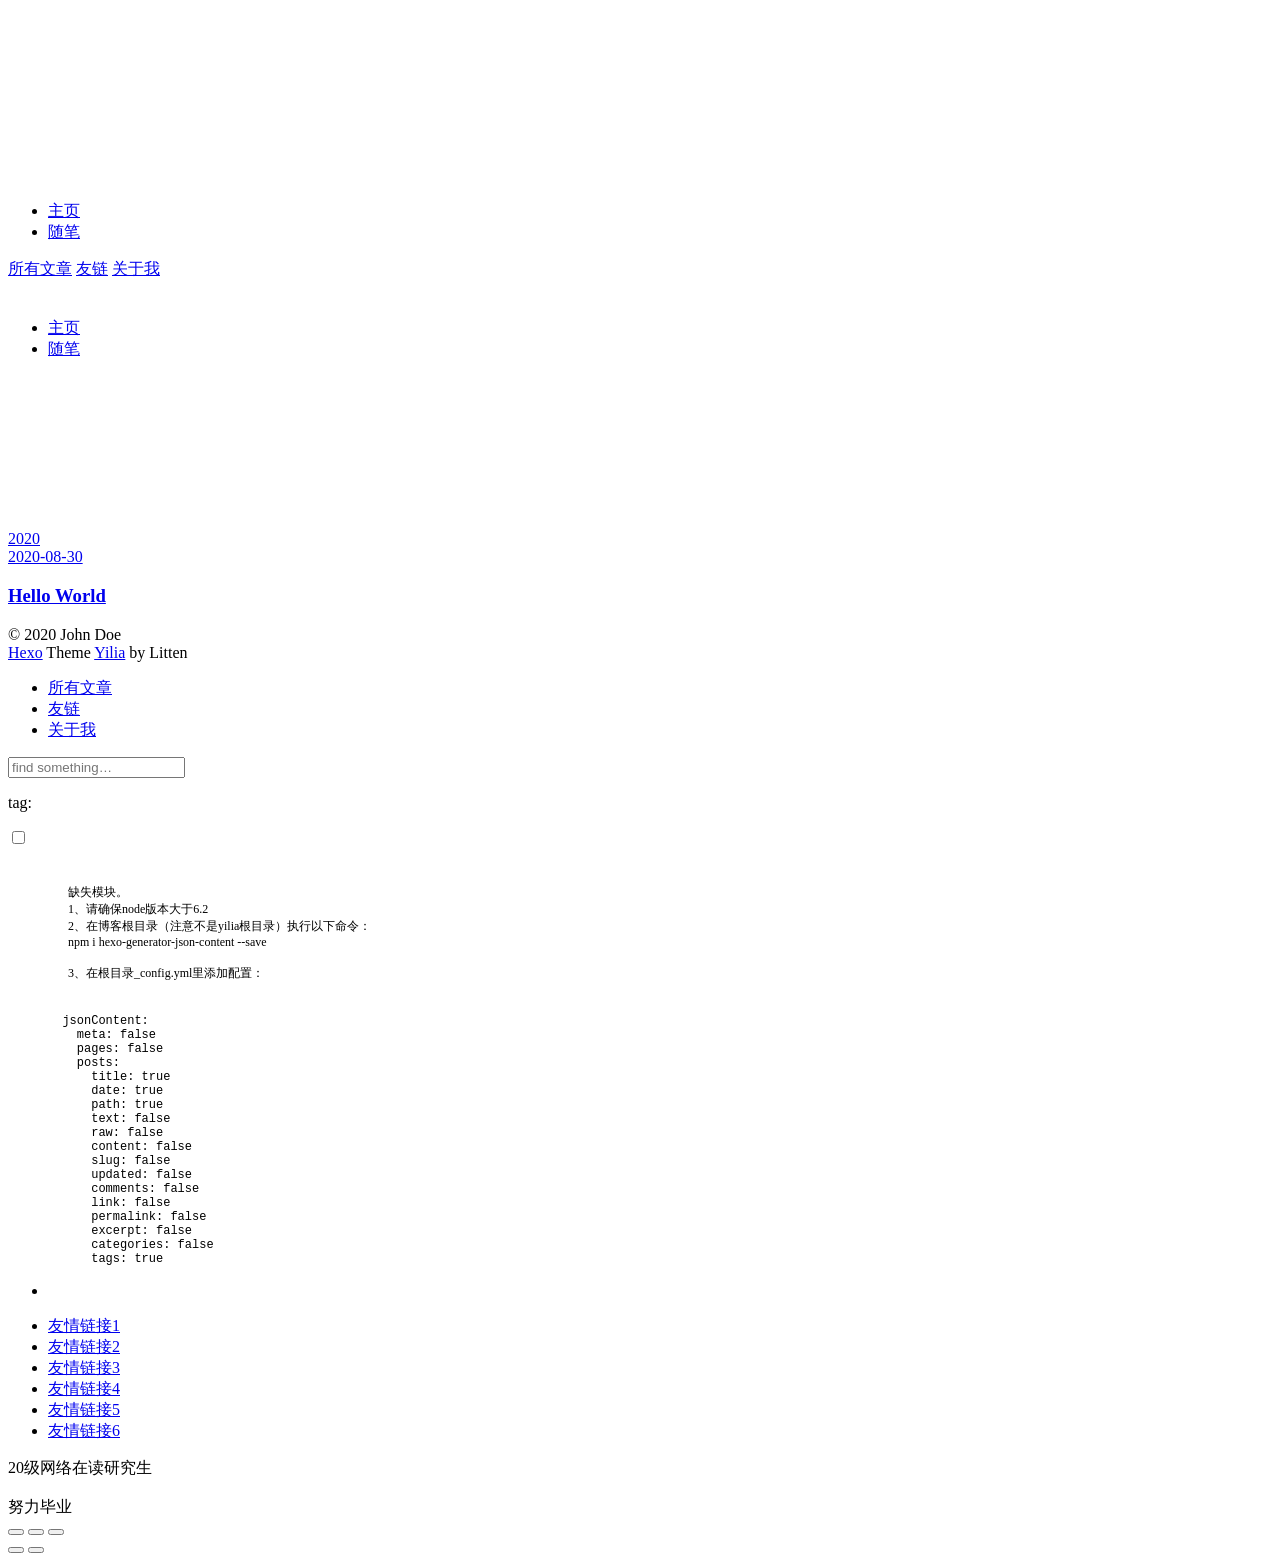
==== commit fc01a222: "Site updated: 2020-08-30 15:56:32" ====
--- a/archives/index.html
+++ b/archives/index.html
@@ -77,13 +77,13 @@
 		<nav class="header-nav">
 			<div class="social">
 				
-					<a class="github" target="_blank" href="#" title="github"><i class="icon-github"></i></a>
+					<a class="github" target="_blank" href="https://github.com/ql-xun" title="github"><i class="icon-github"></i></a>
 		        
 					<a class="weibo" target="_blank" href="#" title="weibo"><i class="icon-weibo"></i></a>
 		        
 					<a class="rss" target="_blank" href="#" title="rss"><i class="icon-rss"></i></a>
 		        
-					<a class="zhihu" target="_blank" href="#" title="zhihu"><i class="icon-zhihu"></i></a>
+					<a class="mail" target="_blank" href="/12032190@mail.sustech.edu.cn" title="mail"><i class="icon-mail"></i></a>
 		        
 			</div>
 		</nav>
@@ -118,13 +118,13 @@
 			<nav class="header-nav">
 				<div class="social">
 					
-						<a class="github" target="_blank" href="#" title="github"><i class="icon-github"></i></a>
+						<a class="github" target="_blank" href="https://github.com/ql-xun" title="github"><i class="icon-github"></i></a>
 			        
 						<a class="weibo" target="_blank" href="#" title="weibo"><i class="icon-weibo"></i></a>
 			        
 						<a class="rss" target="_blank" href="#" title="rss"><i class="icon-rss"></i></a>
 			        
-						<a class="zhihu" target="_blank" href="#" title="zhihu"><i class="icon-zhihu"></i></a>
+						<a class="mail" target="_blank" href="/12032190@mail.sustech.edu.cn" title="mail"><i class="icon-mail"></i></a>
 			        
 				</div>
 			</nav>
@@ -219,7 +219,7 @@
 		isArchive: true,
 		isTag: false,
 		isCategory: false,
-		open_in_new: false,
+		open_in_new: true,
 		toc_hide_index: true,
 		root: "/",
 		innerArchive: true,
@@ -365,7 +365,7 @@
     
     	<section class="tools-section tools-section-me" q-show="aboutme">
   	  	
-  	  		<div class="aboutme-wrap" id="js-aboutme">很惭愧&lt;br&gt;&lt;br&gt;只做了一点微小的工作&lt;br&gt;谢谢大家</div>
+  	  		<div class="aboutme-wrap" id="js-aboutme">20级网络在读研究生&lt;br&gt;&lt;br&gt;努力毕业</div>
   	  	
     	</section>
     
